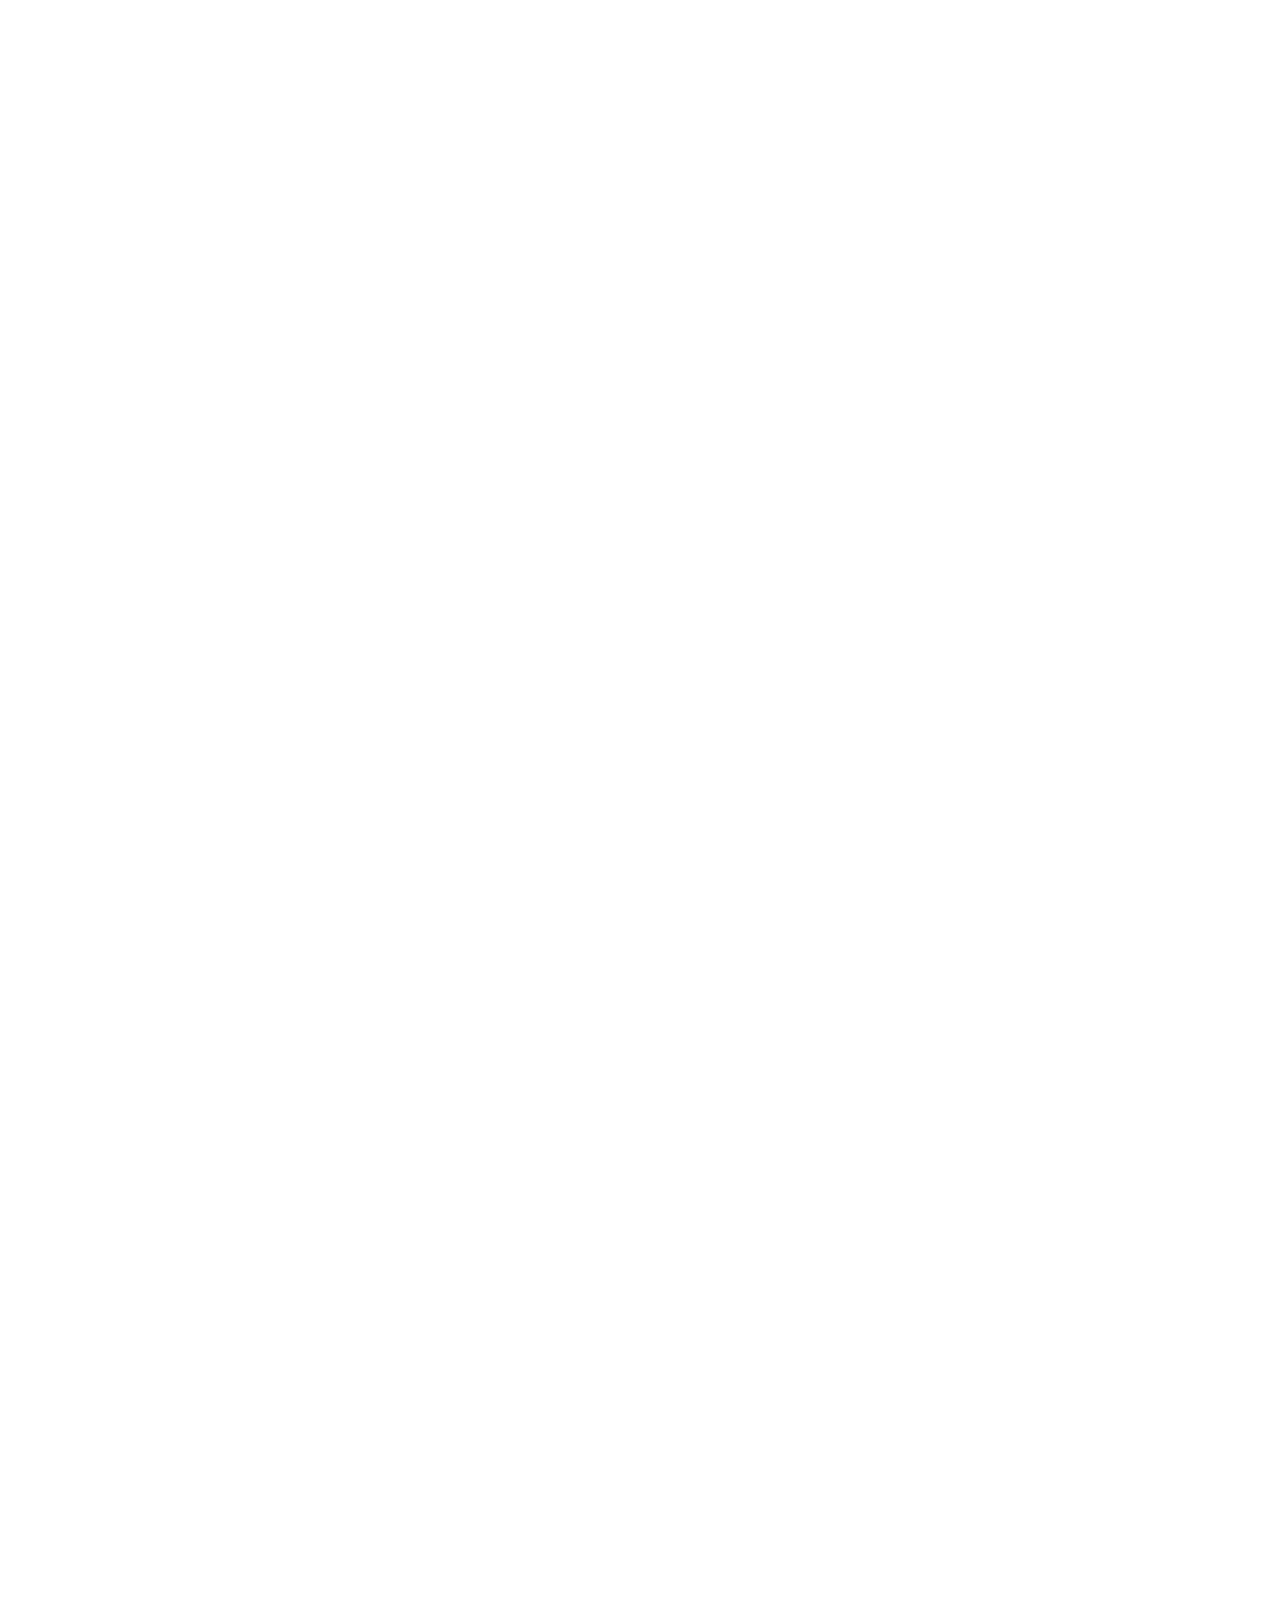
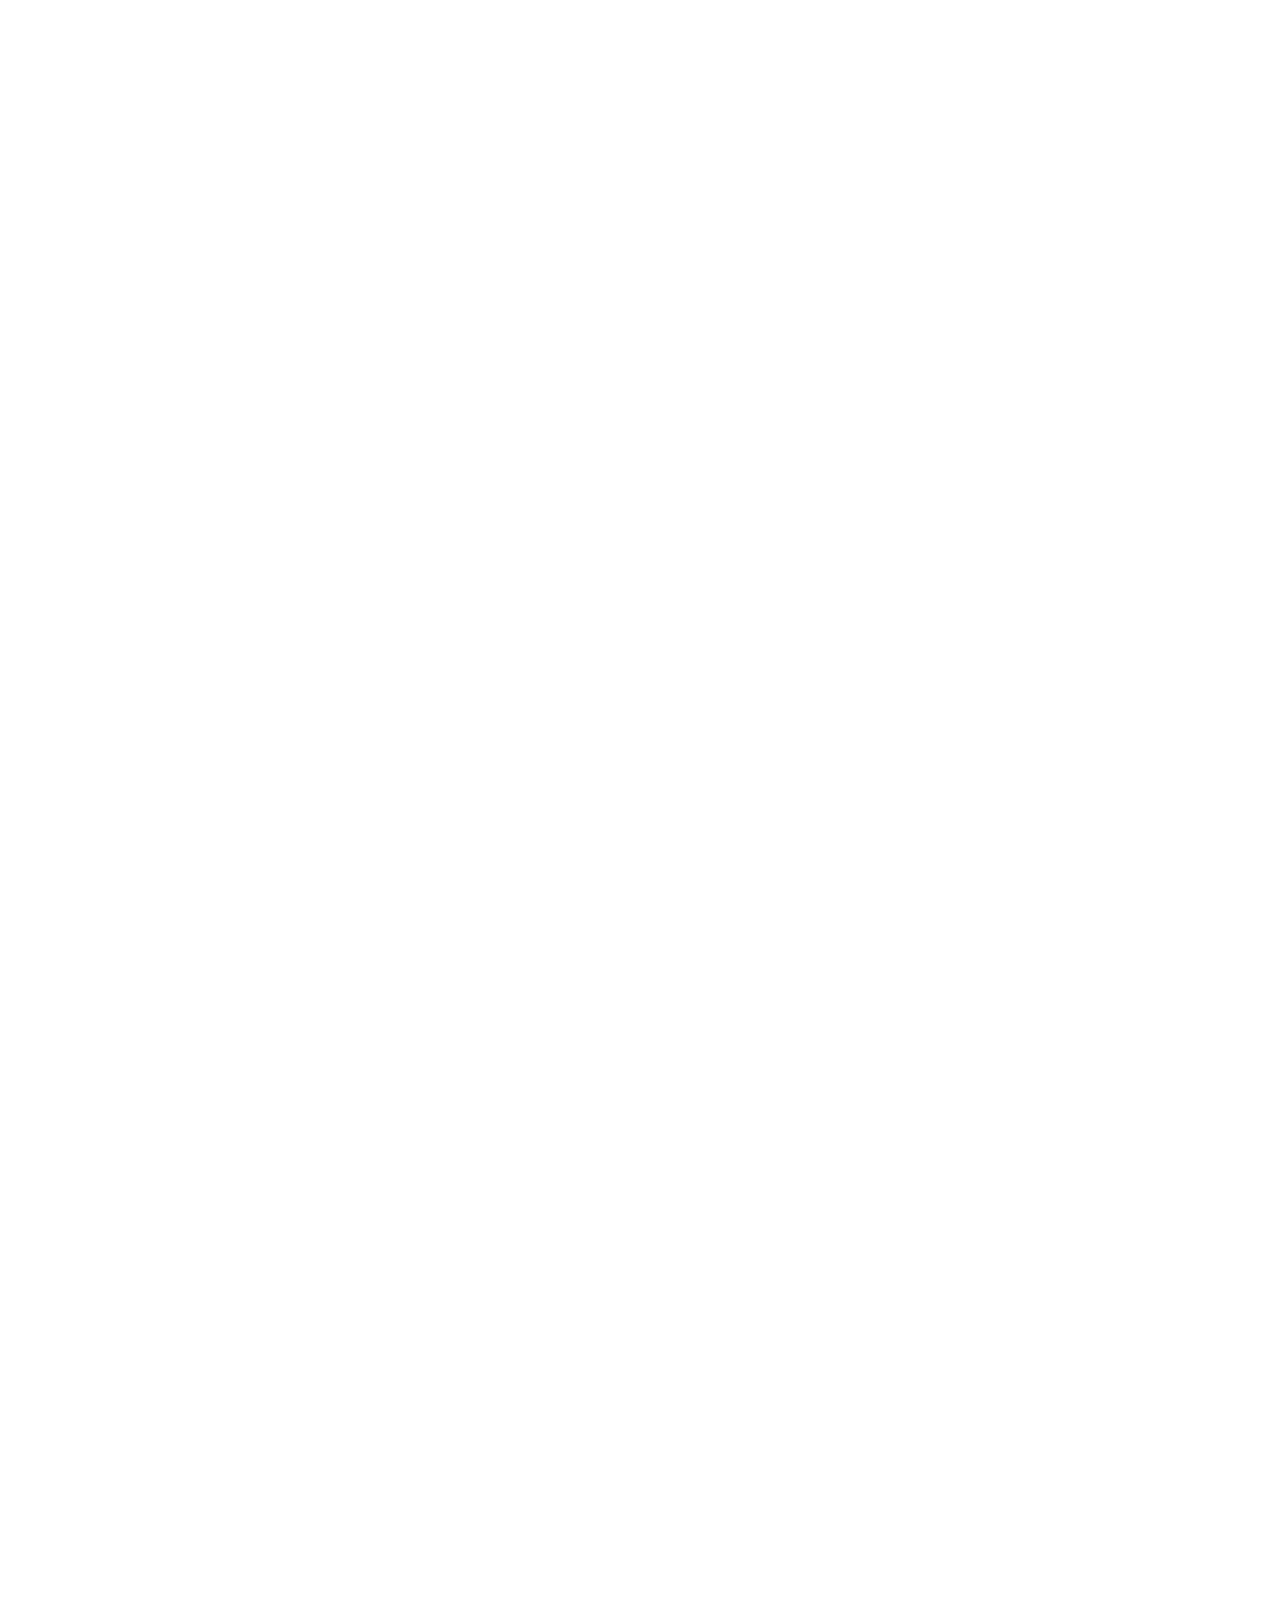
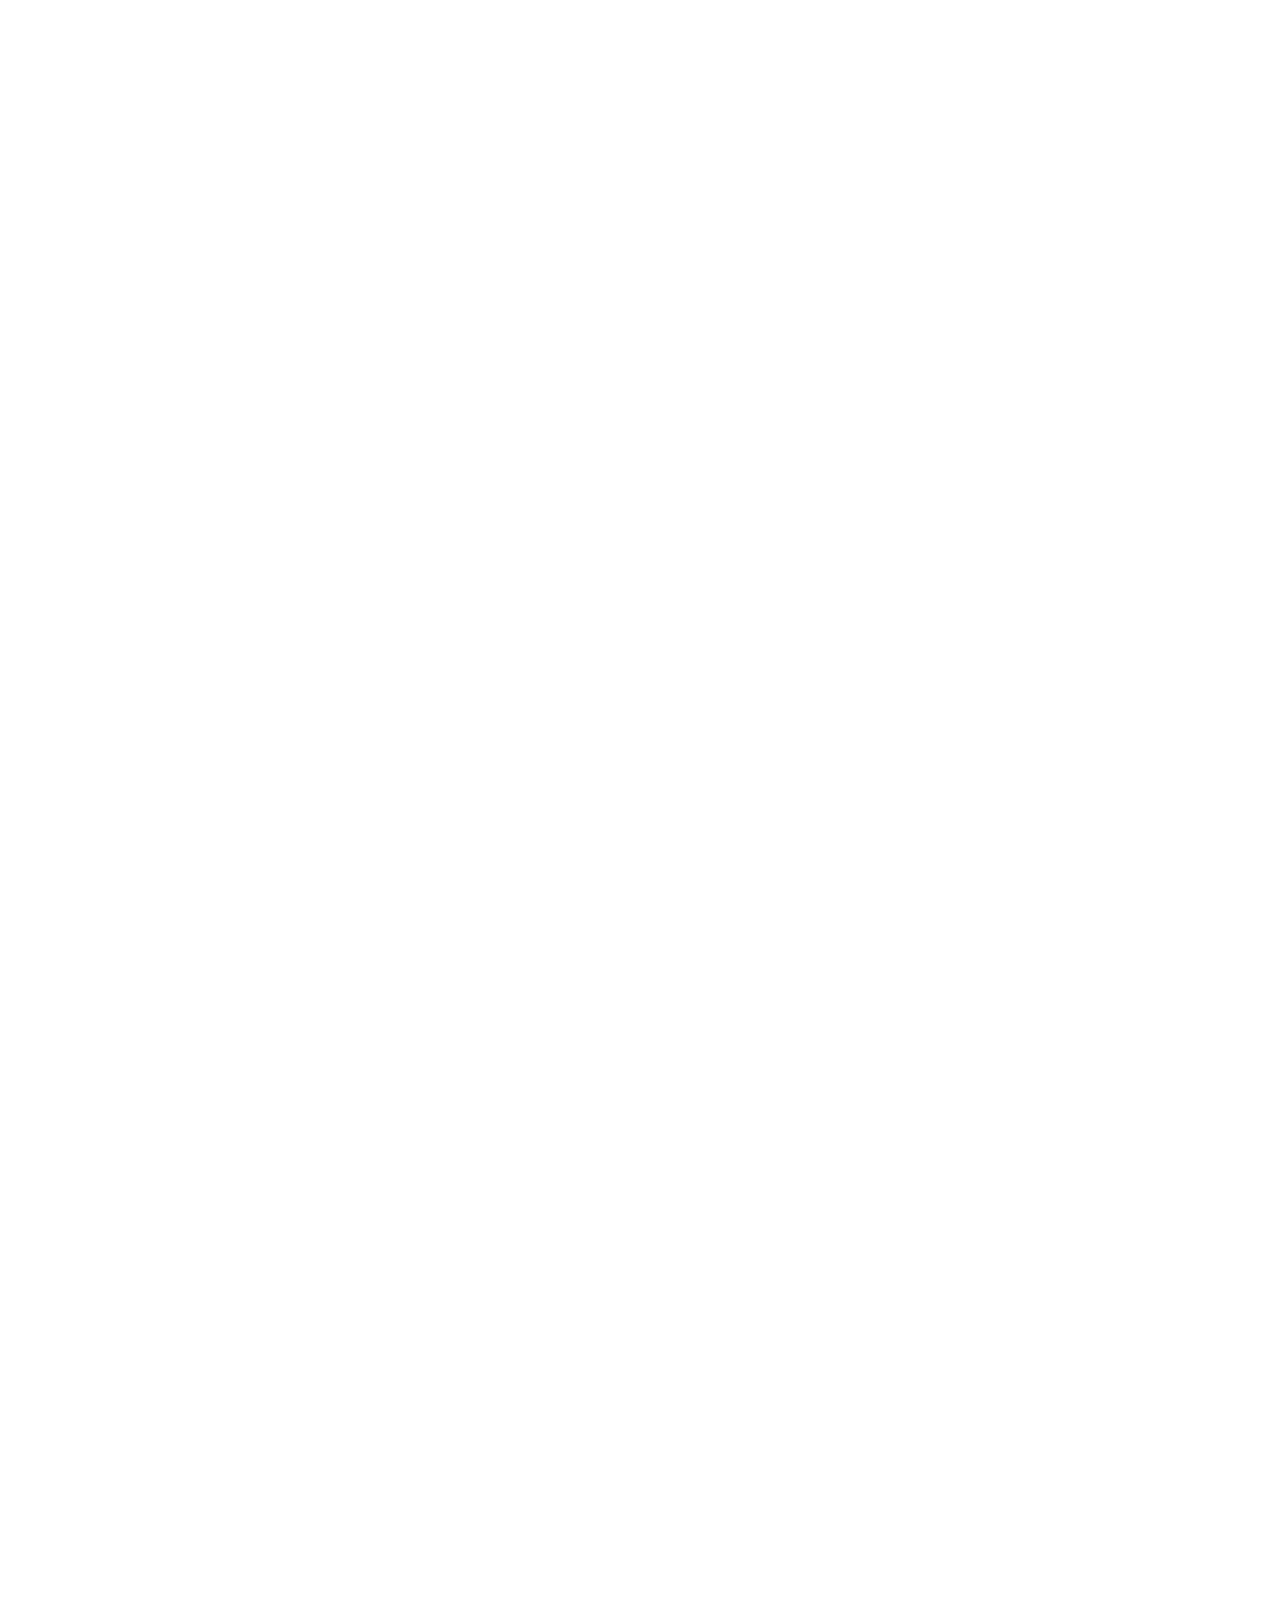
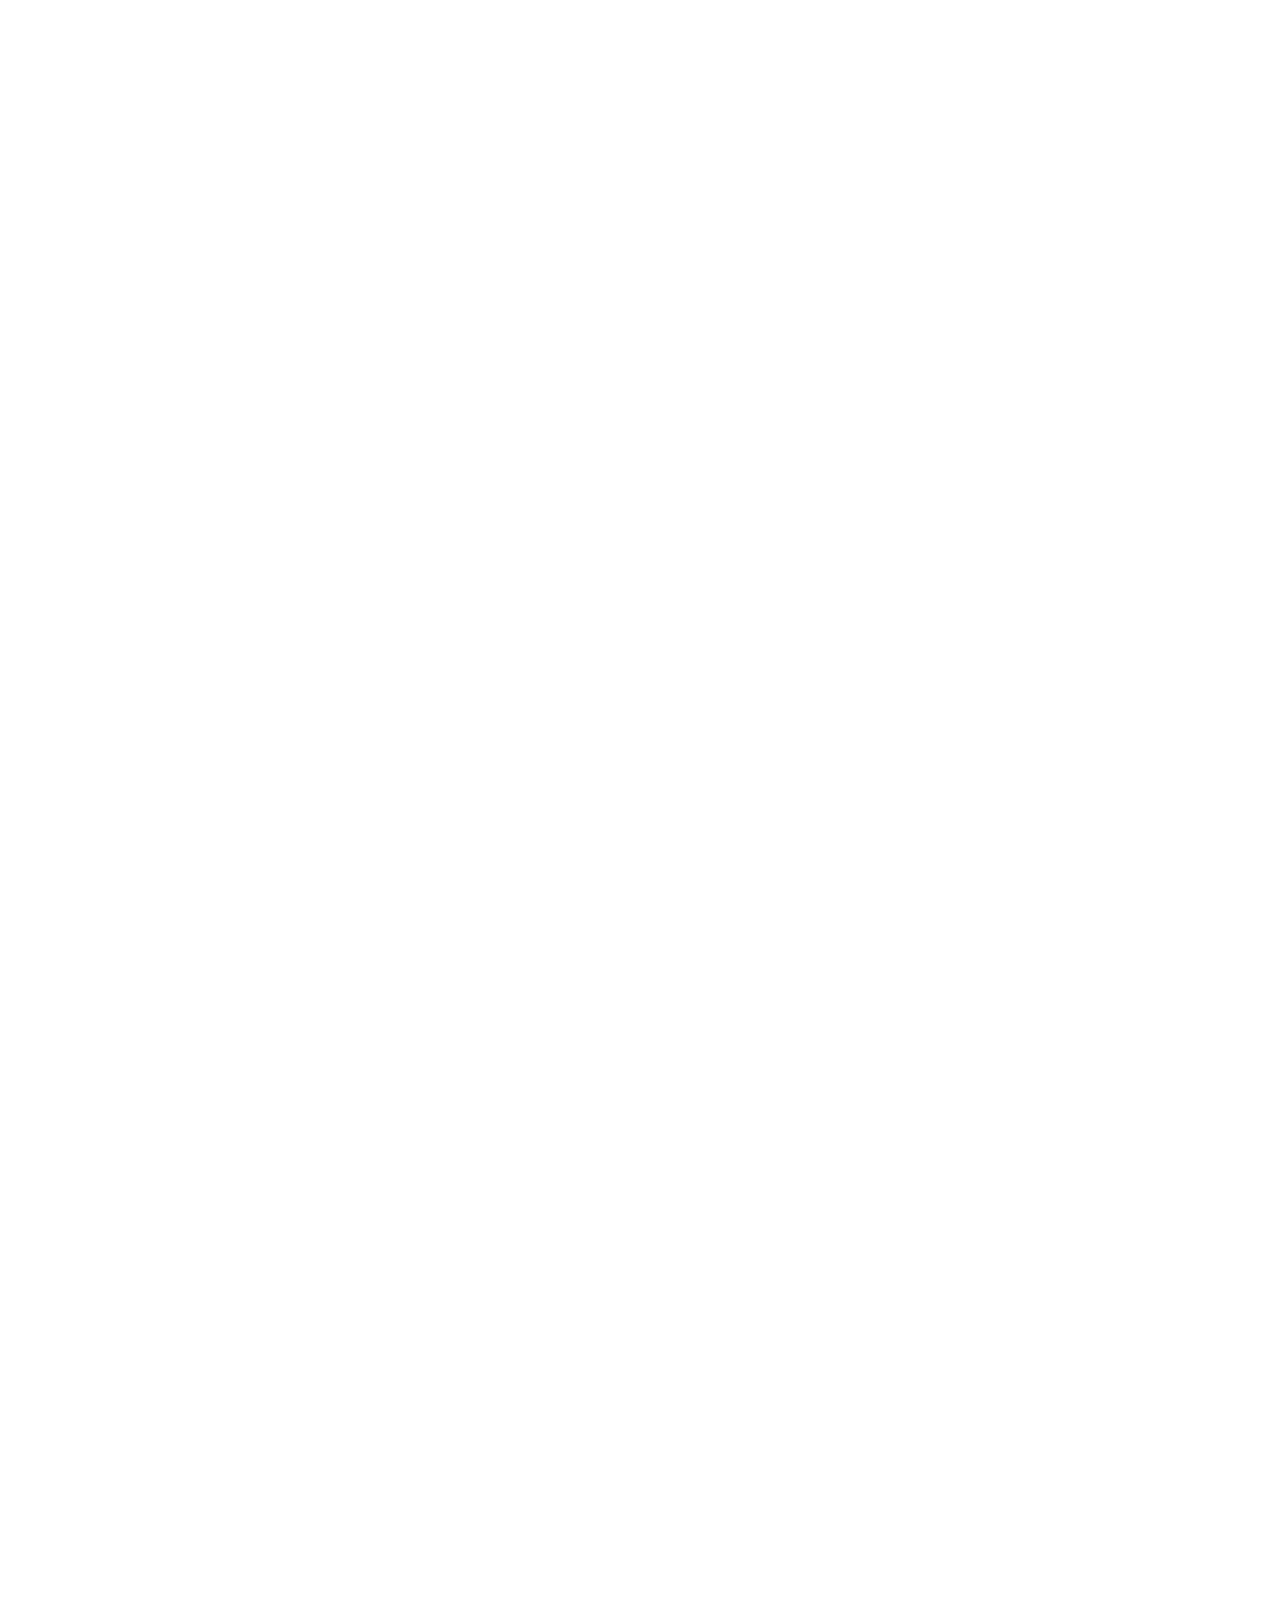
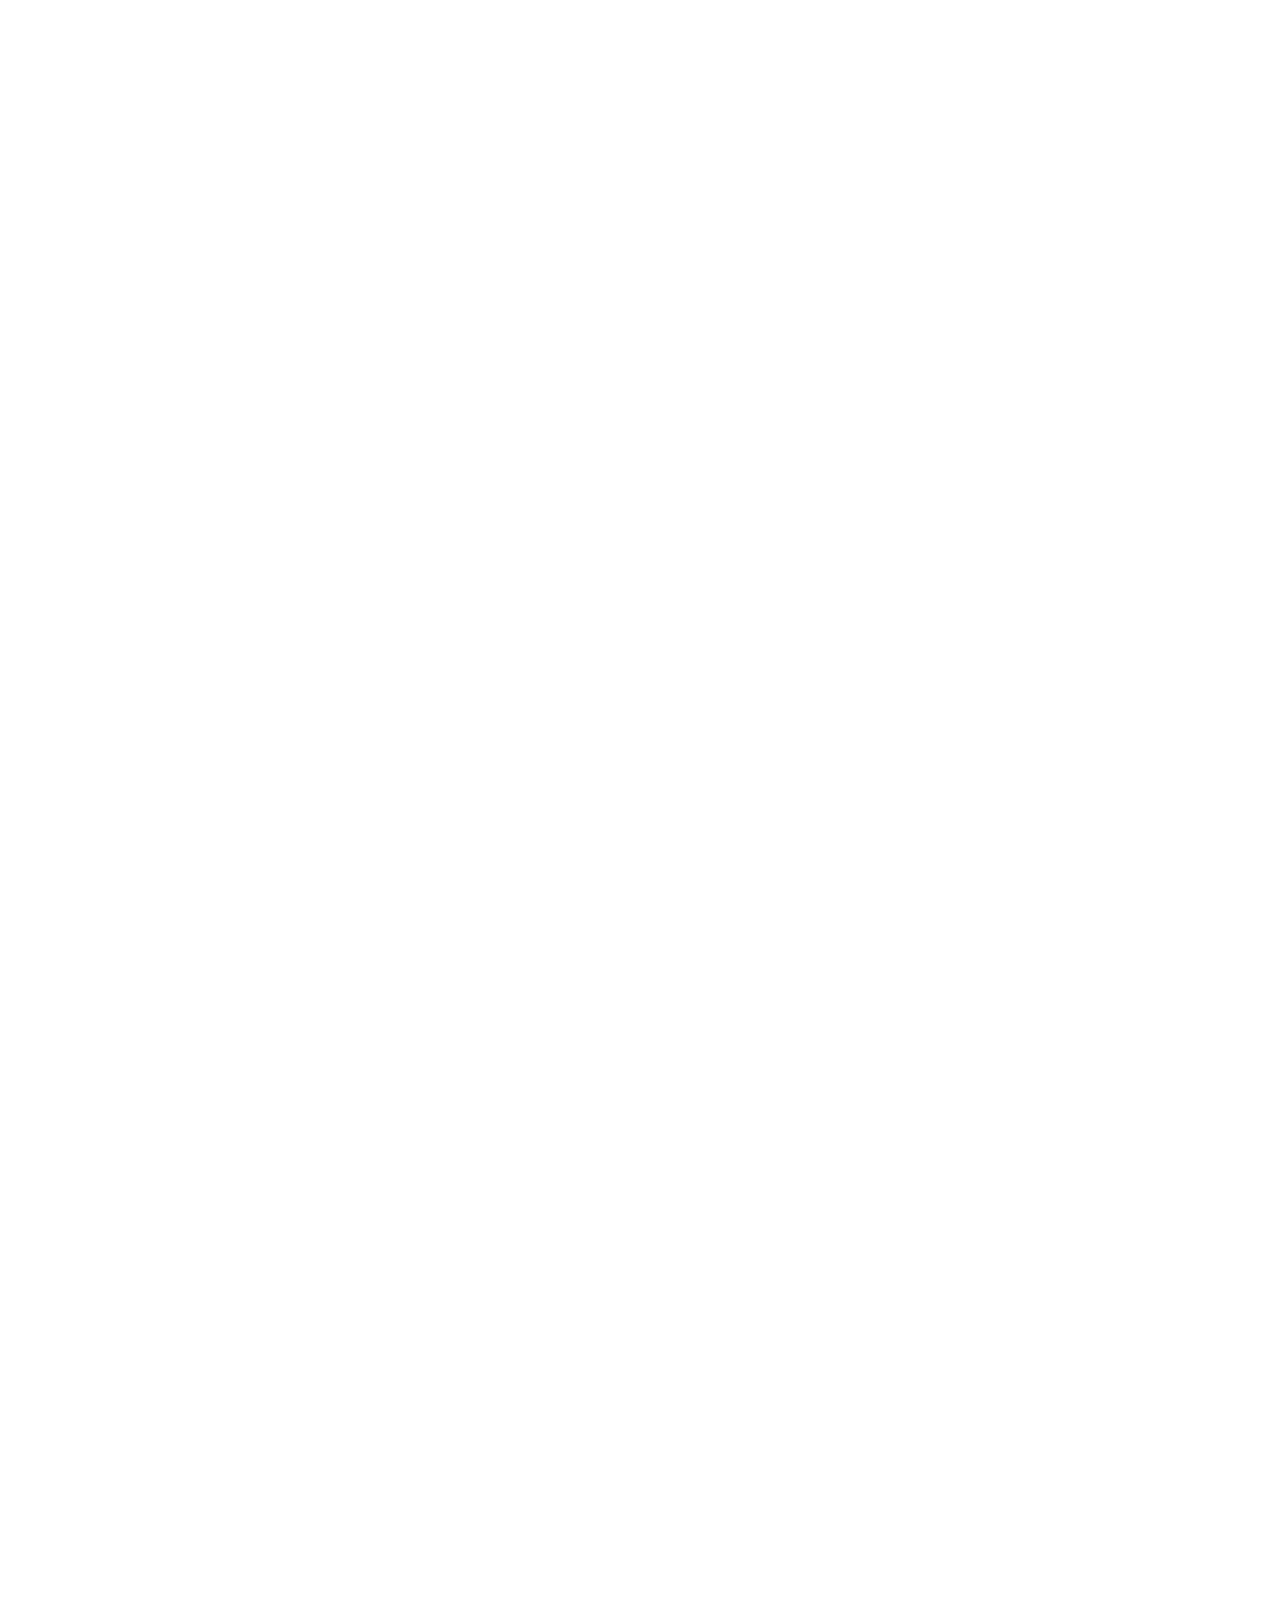
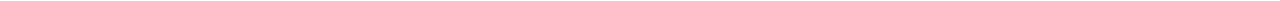
==== index.html @ 2a020627 "Add files via upload" ====
<!DOCTYPE html>
<html lang="en">
    <head>
        
        <!-- Strat Meta Tags -->
        <meta charset="utf-8">
        <meta http-equiv="X-UA-Compatible" content="IE=edge">
        <meta name="viewport" content="width=device-width, initial-scale=1">
        <!-- End Meta Tags -->
        <!-- Start Title -->
        <title>Blooming Air - Air Condition Template</title>
        <!-- End title -->


        <link rel="stylesheet" type="text/css" href="css/bootstrap.css">
        <link rel="stylesheet" type="text/css" href="css/all.css">
        <link rel="stylesheet" type="text/css" href="css/fontawesome.css">
        <link rel="stylesheet" type="text/css" href="css/owl.carousel.min.css">
        <link rel="stylesheet" type="text/css" href="css/owl.theme.default.css">
        <link rel="stylesheet" type="text/css" href="css/magnific-popup.css">
        <link rel="stylesheet" type="text/css" href="css/fonts.css">
        <link rel="stylesheet" type="text/css" href="css/nav.css">
        <link rel="stylesheet" type="text/css" href="css/style.css">
        <link rel="stylesheet" type="text/css" href="css/responsive.css">
    </head>
    <body>
          <!-- strat Pre Loader -->
    <div class="loader_bg">
        <div class="loader"></div>
    </div>
    <!-- End Pri Loader -->
        <div class="site-wrapper">
            <!-- Strat Desktop screen Header -->
            <header id="special-header">
                <div class="logo_part">
                    <div class="container set-tr">
                        <div class="logo_inner justify-content-between d-flex">
                            <div class="left" id="show-img">
                                <a href="#"><img src="images/logo.png" alt=""></a>
                            </div>
                            <div class="right">
                                <div class="media">
                                    <div class="d-flex">
                                        <a href="get-appointment.html"><img src="images/calender.png" alt=""></a>
                                    </div>
                                    <div class="media-body">
                                        <a href="get-appointment.html">
                                            <h3>Schedule an <br>appointment</h3>
                                        </a>
                                    </div>
                                </div>
                                <div class="media">
                                    <div class="d-flex">
                                        <img src="images/phone.png" alt="">
                                    </div>
                                    <div class="media-body">
                                        <h4>Emergency 24 /7</h4>
                                        <a href="tel:18004567890">
                                            <h5>1800 456 7890</h5>
                                        </a>
                                    </div>
                                </div>
                            </div>
                        </div>
                    </div>
                </div>
            </header>
            <!-- End Desktop Screen Header -->
            <!-- Strat Desktop Navigation Bar -->
            <div id="logo" class="logo">
                <div id="navbar2">
                    <div id="finder" class="container navcon navi2">
                        <nav class="navbar navbar-expand-sm navbar-dark" data-toggle="affix">
                            <div id="book" class="container flex-sm-nowrap justify-content-center">
                                <button class="navbar-toggler" type="button" data-toggle="collapse" data-target="#navbars4" aria-expanded="false" aria-label="Toggle navigation">
                                    <span class="navbar-toggler-icon"></span>
                                </button>
                                <div class=" navbar collapse navbar-collapse text-center navbar2 " id="navbars4">
                                    <ul class="navbar-nav nav-fill w-100 ">
                                        <li class="nav-item nav-item3">
                                            <a class="nav-link" href="#">Home</a>
                                        </li>
                                        <li>
                                            <div class="nav-divider">
                                                <img src="images/line-shap-2.png" alt="">
                                            </div>
                                        </li>
                                        <li class="nav-item nav-item3">
                                            <a class="nav-link" href="index.html#air_supply_advantages">Services</a>
                                        </li>
                                        <li>
                                            <div class="nav-divider">
                                                <img src="images/line-shap-2.png" alt="">
                                            </div>
                                        </li>
                                        <li class="nav-item nav-item3">
                                            <a class="nav-link" href="index.html#quality">About Us</a>
                                        </li>
                                        <li>
                                            <div class="nav-divider">
                                                <img src="images/line-shap-2.png" alt="">
                                            </div>
                                        </li>
                                        <li class="nav-item nav-item3">
                                            <a class="nav-link" href="index.html#our-team">Our Team</a>
                                        </li>
                                        <li>
                                            <div class="nav-divider">
                                                <img src="images/line-shap-2.png" alt="">
                                            </div>
                                        </li>
                                        <li class="nav-item nav-item3">
                                            <a class="nav-link" href="index.html#blog_share_area">Blogs</a>
                                        </li>
                                        <li>
                                            <div class="nav-divider">
                                                <img src="images/line-shap-2.png" alt="">
                                            </div>
                                        </li>
                                        <li class="nav-item nav-item3">
                                            <a class="nav-link" href="contact-us.html">Contact Us</a>
                                        </li>
                                        <li class="nav-item trapezoid1">
                                            <a class="nav-link" href="index.html#request">Service Request</a>
                                        </li>
                                        <li class="nav-item trapezoid2">
                                            <a class="nav-link" href="index.html#request">Service Request</a>
                                        </li>
                                    </ul>
                                </div>
                            </div>
                        </nav>
                    </div>
                </div>
            </div>
            <!-- End Desktop Navigation Bar -->
            <!-- Strat Mobile Screen header -->
            <header id="special-header2">
                <div class="container">
                    <div class="row">
                        <div class="col-12">
                            <div class="appoint-sec d-flex justify-content-center">
                                <div class="appoint-sec-img">
                                    <img src="images/calender.png" alt="">
                                </div>
                                <div class="appoint-sec-txt">
                                    <p class="schdule-txt">SCHEDULE AN<br>APPOINTMENT</p>
                                </div>
                            </div>
                        </div>
                        <div class="col-12">
                            <div class="appoint-sec d-flex justify-content-center">
                                <div class="appoint-sec-img">
                                    <img src="images/phone.png" alt="">
                                </div>
                                <div class="appoint-sec-txt">
                                    <p>Emergency 24/7<br><b class="schdule-txt">1800 456 7890</b></p>
                                </div>
                            </div>
                        </div>
                    </div>
                </div>
            </header>
            <!-- End Mobile Screen header -->
            <!-- Strat Mobile Screen Navigation Bar -->
            <div id="navbar3">
                <nav class="navbar navbar-expand-lg navbar-light">
                    <div class="brand mob-nav" style="width: 40%;text-align:left;">
                        <img src="images/logodark.png" alt="" class="setlogo2">
                    </div>
                    <button class="navbar-toggler mr-4 mt-1" type="button" data-toggle="collapse" data-target="#navbarTogglerDemo03" aria-controls="navbarTogglerDemo03" aria-expanded="false" aria-label="Toggle navigation">
                        <span class="navbar-toggler-icon"></span>
                    </button>
                    <div class="collapse navbar-collapse" id="navbarTogglerDemo03">
                        <ul class="navbar-nav mr-auto mt-2 mt-lg-0">
                            <li class="nav-item active nav-item2">
                                <a class="nav-link" href="#">Home <span class="sr-only">(current)</span></a>
                            </li>
                            <li class="nav-item nav-item2">
                                <a class="nav-link" href="index.html#air_supply_advantages">Services</a>
                            </li>
                            <li class="nav-item nav-item2">
                                <a class="nav-link" href="index.html#quality">About Us</a>
                            </li>
                            <li class="nav-item nav-item2">
                                <a class="nav-link" href="index.html#our-team">Out Team</a>
                            </li>
                            <li class="nav-item nav-item2">
                                <a class="nav-link" href="index.html#blog_share_area">Blogs</a>
                            </li>
                            <li class="nav-item nav-item2">
                                <a class="nav-link" href="contact.html">Contact Us</a>
                            </li>
                            <li class="nav-item nav-item2">
                                <a class="nav-link btn btn-danger btn-margin" href="index.html#request" style="border:none; padding: 10px;">Services Request</a>
                            </li>
                        </ul>
                    </div>
                </nav>
            </div>
            <!-- End Mobile Screen Navigation Bar -->
            <!-- Main Site Banner -->
            <div id="owl-demo" class="owl-carousel owl-theme owl-setting">
                <div class="item"><img src="images/slider-3.jpg" alt="">
                    <div class="txt-overlay">
                        <h2>Get <span class="main-banner-span">Service</span></h2>
                        <p>
                            <b>
                                24/7 AVAILABLE FOR EMERGENCIES<br>
                                Call us anytime<br>
                                +123 456 789
                            </b>
                        </p>
                    </div>
                </div>
                <div class="item"><img src="images/slider-1.jpg" alt="">
                    <div class="txt-overlay">
                        <p>
                            <b>
                                We Shall Save Your Time & Money<br>
                                Choose Best In City<br>
                            </b>
                        </p>
                        <h2>Call <span class="main-banner-span">Us</span></h2>
                    </div>
                </div>
            </div>
            <!-- End Main Site Banner -->
            <!--############################################################# 
            ####################### Experties SECTION #######################
            ############################################################# -->
            <section id="experties">
                <div class="container">
                    <div class="row">
                        <div class="col-12">
                            <div class="experties-header text-center">
                                <h2>Our Experties</h2>
                            </div>
                        </div>
                        <div class="col-lg-3 col-md-6 col-sm-12">
                            <div class="expert-box text-center">
                                <p class="expert-box-icon"><i class="far fa-lightbulb"></i></p>
                                <h4 class="bold">Smart Electricity</h4>
                                <p class="expert-box-p">There are many variations passages of lorem ipsum available but the majority have suffered alteration.</p>
                            </div>
                        </div>
                        <div class="col-lg-3 col-md-6 col-sm-12">
                            <div class="expert-box text-center">
                                <p class="expert-box-icon"><i class="fas fa-broadcast-tower"></i></p>
                                <h4 class="bold">Installation</h4>
                                <p class="expert-box-p">There are many variations passages of lorem ipsum available but the majority have suffered alteration.</p>
                            </div>
                        </div>
                        <div class="col-lg-3 col-md-6 col-sm-12">
                            <div class="expert-box text-center">
                                <p class="expert-box-icon"><i class="fas fa-cogs"></i></p>
                                <h4 class="bold">Maintainence</h4>
                                <p class="expert-box-p">There are many variations passages of lorem ipsum available but the majority have suffered alteration.</p>
                            </div>
                        </div>
                        <div class="col-lg-3 col-md-6 col-sm-12">
                            <div class="expert-box text-center">
                                <p class="expert-box-icon"><i class="far fa-life-ring"></i></p>
                                <h4 class="bold">Support</h4>
                                <p class="expert-box-p">There are many variations passages of lorem ipsum available but the majority have suffered alteration.</p>
                            </div>
                        </div>
                    </div>
                </div>
            </section>
            <!--#############################################################
            ####################### Quality SECTION #########################
            ############################################################# -->
            <section id="quality" class="bg-light">
                <div class="container">
                    <div class="row">
                        <div class="col-lg-6">
                            <div class="quality-img-col">
                                <div class="row">
                                    <div class="col-6">
                                        <div class="quality-img-box">
                                            <img src="images/12-img1.jpg" alt="">
                                        </div>
                                    </div>
                                    <div class="col-6">
                                        <div class="quality-img-box">
                                            <img src="images/12-img2.jpg" alt="">
                                        </div>
                                        <div class="quality-img-box mt-4">
                                            <img src="images/12-img3.jpg" alt="">
                                        </div>
                                    </div>
                                </div>
                            </div>
                        </div>
                        <div class="col-lg-6 col-sm-12">
                            <div class="quality-txt mt-5">
                                <b class="text-muted">Your home comfert experts</b>
                                <h2 class="quality-header"><b>Quality Heating & Cooling Services</b></h2>
                                <p>There are many variations passages of lorem ipsum available but the majority have suffered alteration. There are many variations passages of lorem ipsum available but the majority have suffered alteration. There are many variations passages of lorem ipsum available. </p>
                                <p>There are many variations passages of lorem ipsum available but the majority have suffered alteration.There are many variations passages of lorem ipsum available.</p>
                                <a href="#" class="quality-btn">Read More</a>
                            </div>
                        </div>
                    </div>
                </div>
            </section>
            <!--#############################################################
            ####################### FACTS SECTION ###########################
            ############################################################# -->
            <section class="facts"> 
                <div class="container">
                    <div id="counter">
                        <div class="row">
                            <div class="col-lg-4 col-md-4 col-sm-6 col-xs-12">
                                <div class="facts_inner">
                                    <div class="facts_num">
                                        <h6 class="counter-value" data-count="2387">2387</h6>
                                        <div class="line_bro"></div>
                                    </div>
                                    <div class="text_inner">
                                        <h2>CUSTOMERS</h2>
                                        <p> 100% Satisfied With Our Work</p>
                                    </div>
                                </div>
                            </div>
                            <div class="col-lg-4 col-md-4 col-sm-6 col-xs-12">
                                <div class="facts_inner">
                                    <div class="facts_num">
                                        <h6 class="counter-value" data-count="124">124</h6>
                                        <div class="line_bro"></div>
                                    </div>
                                    <div class="text_inner">
                                        <h2>PROFESSIONAL</h2>
                                        <p> Engineers Working In Our Company</p>
                                    </div>
                                </div>
                            </div>
                            <div class="col-lg-4 col-md-4 col-sm-6 col-xs-12">
                                <div class="facts_inner">
                                    <div class="facts_num">
                                        <h6 class="counter-value" data-count="6">6</h6>
                                        <div class="line_bro"></div>
                                    </div>
                                    <div class="text_inner">
                                        <h2>BRANCHES</h2>
                                        <p> Operating In NY &amp; It’s Sorrounding</p>
                                    </div>
                                </div>
                            </div>
                        </div>
                    </div>
                </div>
            </section>
            <!--############################################################# 
            ####################### AIR SUPPLY ADVANTAGES SECTION ###########
            ############################################################# -->
            <section id="air_supply_advantages">
                <div class="container">
                    <div class="row">
                        <div class="col-12">
                            <div class="advantages_heading">
                                  <h6 class="mb-2">High-Efficiency Systems</h6>
                                   <h2>Air Supply Advantage</h2>
                            </div>
                        </div>
                        <div class="col-lg-3 col-md-3 col-sm-12">
                            <div class="advantages_left_side">
                                <div class="media" id="advantages_left_side_first">
                                    <div class="media-left">
                                        <a href=""><h4 class="mb-2">Energy Efficiency</h4></a>
                                        <p>Our company offers the most efficient and the greenest options for home heating.</p>
                                    </div>
                                    <div class="media-right">
                                        <span class="icons ml-3"><i class="ad_icons fas fa-sun"></i></span>
                                    </div>
                                </div>
                                <div class="media" id="advantages_left_side_second">
                                    <div class="media-left">
                                        <a href=""><h4 class="mb-2">Quiet Operations</h4></a>
                                        <p>Our team uses only the best and particularly low-noise drive components</p>
                                    </div>
                                    <div class="media-right">
                                        <span class="icons ml-3"><i class="ad_icons fas fa-wind"></i></span>
                                    </div>
                                </div>
                            </div>
                        </div>
                        <div class="col-lg-6 col-md-6 col-sm-12">
                            <div class="advantages_center_side">
                                <img src="images/air-supply-advantages.png" alt="">
                            </div>
                        </div>
                        <div class="col-lg-3 col-md-3 col-sm-12">
                            <div class="advantages_right_side">
                                <div class="media" id="advantages_right_side_first">
                                    <div class="media-left">
                                        <span class="icons mr-3"><i class="ad_icons fas fa-check-circle"></i></span>
                                    </div>
                                    <div class="media-right">
                                        <a href=""><h4 class="mb-2">Wide Selection</h4></a>
                                <p>We offer a wide range of high quality water heaters and conditioning supplies</p>
                                    </div>
                                </div>
                                <div class="media" id="advantages_right_side_second">
                                    <div class="media-left">
                                        <span class="icons mr-3"><i class="ad_icons fas fa-radiation-alt"></i></span>
                                    </div>
                                    <div class="media-right">
                                        <a href=""><h4 class="mb-2">Heating and Water</h4></a>
                                        <p>Our company carries out installation, service and repair of water and gas appliances</p>
                                    </div>
                                </div>                              
                            </div>
                        </div>
                        <div class="col-12">
                            <div class="advantages_button">
                                <button class="btn btn-primary">More About Services</button>
                            </div>
                        </div>
                    </div>
                </div>
            </section>
            <!-------- <SECOND> ---------->
            <section id="mobile_air_supply_advantages">
                <div class="container">
                    <div class="row">
                        <div class="col-12 mb-5">
                            <div class="mobile_advantages_heading">
                                  <h6 class="mb-2">High-Efficiency Systems</h6>
                                   <h1>Air Supply Advantage</h1>
                            </div>
                        </div>
                        <div class="col-lg-12 col-md-12 col-sm-12">
                            <div class="mobile_advantages_picture">
                                <img src="images/air-supply-advantages.png" alt="">
                            </div>
                        </div>
                        <div class="col-lg-12 col-md-12 col-sm-12">
                            <div class="mobile_advantages">
                                <div class="media mb-4 mt-5">
                                    <div class="media-left">
                                        <span class="icons mr-3"><i class="mobile_ad_icons fas fa-sun"></i></span>
                                    </div>
                                    <div class="media-right">
                                        <a href=""><h4>Energy Efficiency</h4></a>
                                        <p>Our company offers the most efficient and the greenest options for home heating.</p>
                                    </div>
                                </div>
                                <div class="media mb-4">
                                    <div class="media-left">
                                        <span class="icons mr-3"><i class="mobile_ad_icons fas fa-wind"></i></span>
                                    </div>
                                    <div class="media-right">
                                        <a href=""><h4>Quiet Operations</h4></a>
                                        <p>Our team uses only the best and particularly low-noise drive components</p>
                                    </div>
                                </div>
                                <div class="media mb-4">
                                    <div class="media-left">
                                        <span class="icons mr-3"><i class="mobile_ad_icons fas fa-check-circle"></i></span>
                                    </div>
                                    <div class="media-right">
                                        <a href=""><h4>Wide Selection</h4></a>
                                <p>We offer a wide range of high quality water heaters and conditioning supplies</p>
                                    </div>
                                </div>
                                <div class="media mb-5">
                                    <div class="media-left">
                                        <span class="icons mr-3"><i class="mobile_ad_icons fas fa-radiation-alt"></i></span>
                                    </div>
                                    <div class="media-right">
                                        <a href=""><h4>Heating and Water</h4></a>
                                        <p>Our company carries out installation, service and repair of water and gas appliances</p>
                                    </div>
                                </div>                              
                            </div>
                            <div class="col-12">
                                <div class="mobile_advantages_button mt-5">
                                    <button class="btn btn-primary">More About Services</button>
                                </div>
                            </div>
                        </div>
                    </div>
                </div>
            </section>
            <!-- #########################################################
            ####################### Project Banner #######################
            ############################################################## -->
            <section id="project" class="bg-light">
                <div class="container">
                    <div class="row">
                        <div class="col-12">
                            <div class="project-header text-center">
                                <h2>Our Projects</h2>
                            </div>
                        </div>
                        <div class="col-lg-4 col-md-6 col-sm-12">
                            <div class="project-box">
                                <img src="images/service1.jpg" alt="">
                                <div class="project-txt">
                                    <a href="#">Air Pressure</a>
                                    <div class="project-style-line"></div>
                                </div>
                            </div>
                        </div>
                        <div class="col-lg-4 col-md-6 col-sm-12">
                            <div class="project-box" id="project-box-two">
                                <img src="images/service2.jpg" alt="">
                                <div class="project-txt">
                                    <a href="#">AC Repair</a>
                                    <div class="project-style-line"></div>
                                </div>
                            </div>
                        </div>
                        <div class="col-lg-4 col-md-6 col-sm-12">
                            <div class="project-box" id="project-box-three">
                                <img src="images/service3.jpg" alt="">
                                <div class="project-txt">
                                    <a href="#">Auto Cooling Agent</a>
                                    <div class="project-style-line"></div>
                                </div>
                            </div>
                        </div>
                        <div class="col-12">
                            <div class="blogs_button">
                                <button class="btn btn-primary"><a href="blog-page.html">Show More</a></button>
                            </div>
                        </div>
                    </div>
                </div>
            </section>
            <!--################################################################# 
            ####################### EMERGENCY CONTACT #######################
            ################################################################# -->
            <section class="emergency_contact">
                <div class="container">
                    <div class="row">
                        <div class="col-lg-12">
                            <div class="emergency_inner">
                                <h1 class="bold">We’re On <span>Call 24/7</span> to React Promptly to Your Service Needs, Don’t Hesitate to Call.</h1>
                                <div class="contact_nuber">
                                    <ul>
                                        <li><a href="Tel:http://+(91)-855-67-89-&#038;-90"> +(91)-855-67-89-&amp;-90</a></li>
                                        <li><span>[or]</span></li>
                                        <li><a href="mailto:http://info@example.com">info@example.com</a></li>
                                    </ul>
                                </div>
                            </div>
                        </div>
                    </div>
                </div>
            </section>
            <!--#############################################################
            ####################### Request Area ############################
            ############################################################# -->
            <section id="request">
                <div class="container">
                    <div class="row">
                        <div class="offset-lg-6">
                        </div>
                        <div class="col-lg-6 col-md-12 col-sm-12">
                            <div>
                                <div class="request-heading text-center">
                                    <h2><b>Request a Quote</b></h2>
                                    <p class="mt-4">We are what you need! ourprofessional team will make sure you get the hieghtest level of help.</p>
                                </div>
                                <div class="request-form text-center">
                                    <form>
                                        <div class="form-row">
                                          <div class="form-group col-md-6">
                                            <input type="text" class="form-control" id="inputFirstName" placeholder="First Name" required>
                                          </div>
                                          <div class="form-group col-md-6">
                                            <input type="text" class="form-control" id="inputLastName" placeholder="Last Name" required>
                                          </div>
                                        </div>
                                        <div class="form-row">
                                            <div class="form-group col-md-6">
                                                <input type="text" class="form-control" id="inputAdress" placeholder="Address" required>
                                            </div>
                                            <div class="form-group col-md-6">
                                              <input type="email" class="form-control" id="inputEmail" placeholder="Your Eamil" required>
                                          </div>
                                        </div>
                                        <div class="form-group">
                                            <select class="custom-select" id="inputGroupSelect04" required>
                                              <option selected>Interested in...</option>
                                              <option value="1">One</option>
                                              <option value="2">Two</option>
                                              <option value="3">Three</option>
                                            </select>
                                          </div>
                                        <button type="submit" class="quality-btn request-button-align">Sign in</button>
                                      </form>
                                </div>
                            </div>
                        </div>
                    </div>
                </div>
            </section>
             <!--#############################################################
            ######################## Our Team #############################
            ################################################################# -->
            <section id="our-team">
                <div class="container">
                    <div class="row">
                        <div class="col-12">
                            <div class="our-team-heading">
                                <h2>Our Team Members</h2>
                            </div>
                        </div>
                        <div class="col-lg-3 col-md-6 col-sm-12">
                            <div class="team-member">
                                <div class="team-member-img">
                                    <img src="images/team-1.jpg">
                                </div>
                                <div class="team-member-details">
                                    <h4>Suzin Mera</h4>
                                    <p>CEO</p>
                                </div>
                                <div class="team-icons-list">
                                    <ul>
                                        <li><a href=""><i class="team-icons fab fa-facebook-f"></i></a></li>
                                        <li><a href=""><i class="team-icons fab fa-twitter"></i></a></li>
                                        <li><a href=""><i class="team-icons fab fa-instagram"></i></a></li>
                                        <li><a href=""><i class="team-icons fab fa-pinterest"></i></a></li>
                                    </ul>
                                </div>
                            </div>
                        </div>
                        <div class="col-lg-3 col-md-6 col-sm-12">
                            <div class="team-member" id="second-team-member">
                                <div class="team-member-img">
                                    <img src="images/team-2.jpg">
                                </div>
                                <div class="team-member-details">
                                    <h4>Andy Walker</h4>
                                    <p>Director</p>
                                </div>
                                <div class="team-icons-list">
                                    <ul>
                                        <li><a href=""><i class="team-icons fab fa-facebook-f"></i></a></li>
                                        <li><a href=""><i class="team-icons fab fa-twitter"></i></a></li>
                                        <li><a href=""><i class="team-icons fab fa-instagram"></i></a></li>
                                        <li><a href=""><i class="team-icons fab fa-pinterest"></i></a></li>
                                    </ul>
                                </div>
                            </div>
                        </div>
                        <div class="col-lg-3 col-md-6 col-sm-12">
                            <div class="team-member" id="third-team-member">
                                <div class="team-member-img">
                                    <img src="images/team-3.jpg">
                                </div>
                                <div class="team-member-details">
                                    <h4>Jenifer Manies</h4>
                                    <p>Manager</p>
                                </div>
                                <div class="team-icons-list">
                                    <ul>
                                        <li><a href=""><i class="team-icons fab fa-facebook-f"></i></a></li>
                                        <li><a href=""><i class="team-icons fab fa-twitter"></i></a></li>
                                        <li><a href=""><i class="team-icons fab fa-instagram"></i></a></li>
                                        <li><a href=""><i class="team-icons fab fa-pinterest"></i></a></li>
                                    </ul>
                                </div>
                            </div>
                        </div>
                        <div class="col-lg-3 col-md-6 col-sm-12">
                            <div class="team-member" id="fourth-team-member">
                                <div class="team-member-img">
                                    <img src="images/team-4.jpg">
                                </div>
                                <div class="team-member-details">
                                    <h4>Carlo Doe</h4>
                                    <p>Seller</p>
                                </div>
                                <div class="team-icons-list">
                                    <ul>
                                        <li><a href=""><i class="team-icons fab fa-facebook-f"></i></a></li>
                                        <li><a href=""><i class="team-icons fab fa-twitter"></i></a></li>
                                        <li><a href=""><i class="team-icons fab fa-instagram"></i></a></li>
                                        <li><a href=""><i class="team-icons fab fa-pinterest"></i></a></li>
                                    </ul>
                                </div>
                            </div>
                        </div>
                    </div>
                </div>
            </section>
            <!-- #########################################################
            ####################### Testimonial SECTION ##################
            ############################################################## -->
            <section id="testim" class="testim bg-light">
                <div class="wrap1">
                    <span id="right-arrow" class="arrow right"></span>
                    <span id="left-arrow" class="arrow left"></span>
                    <ul id="testim-dots" class="dots">
                        <li class="dot active"></li>
                        <li class="dot"></li>
                        <li class="dot"></li>
                        <li class="dot"></li>
                        <li class="dot"></li>
                    </ul>
                    <div id="testim-content" class="cont">				
                        <div class="active">
                            <div class="img"><img src="https://image.ibb.co/hgy1M7/5a6f718346a28820008b4611_750_562.jpg" alt=""></div>
                            <h2>Lorem P. Ipsum</h2>
                            <p>Lorem ipsum dolor sit amet, consectetur adipiscing elit, sed do eiusmod tempor incididunt ut labore et dolore magna aliqua. Ut enim ad minim veniam, quis nostrud exercitation ullamco.</p>                    
                        </div>
                        <div>
                            <div class="img"><img src="https://image.ibb.co/cNP817/pexels_photo_220453.jpg" alt=""></div>
                            <h2>Mr. Lorem Ipsum</h2>
                            <p>Lorem ipsum dolor sit amet, consectetur adipiscing elit, sed do eiusmod tempor incididunt ut labore et dolore magna aliqua. Ut enim ad minim veniam, quis nostrud exercitation ullamco.</p>                    
                        </div>	
                        <div>
                            <div class="img"><img src="https://image.ibb.co/iN3qES/pexels_photo_324658.jpg" alt=""></div>
                            <h2>Lorem Ipsum</h2>
                            <p>Lorem ipsum dolor sit amet, consectetur adipiscing elit, sed do eiusmod tempor incididunt ut labore et dolore magna aliqua. Ut enim ad minim veniam, quis nostrud exercitation ullamco.</p>                    
                        </div>
                        <div>
                            <div class="img"><img src="https://image.ibb.co/kL6AES/Top_SA_Nicky_Oppenheimer.jpg" alt=""></div>
                            <h2>Lorem De Ipsum</h2>
                            <p>Lorem ipsum dolor sit amet, consectetur adipiscing elit, sed do eiusmod tempor incididunt ut labore et dolore magna aliqua. Ut enim ad minim veniam, quis nostrud exercitation ullamco.</p>                    
                        </div>
                        <div>
                            <div class="img"><img src="https://image.ibb.co/gUPag7/image.jpg" alt=""></div>
                            <h2>Ms. Lorem R. Ipsum</h2>
                            <p>Lorem ipsum dolor sit amet, consectetur adipiscing elit, sed do eiusmod tempor incididunt ut labore et dolore magna aliqua. Ut enim ad minim veniam, quis nostrud exercitation ullamco.</p>                    
                        </div>
                    </div>
                </div>
            </section>
              <!--#############################################################
            ######################## Start BLOG #############################
            ################################################################# -->
            <section id="blog_share_area">
                <div class="container">
                    <div class="row">
                        <div class="col-12">
                            <div class="hero-section-title text-center">
                                <h2>Our latest Blogs</h2>
                            </div>
                        </div>
                        <div class="col-lg-4 col-md-6 col-sm-12">
                            <div class="blog_share_box">
                                <div class="bl_share_img">
                                    <img src="images/b1.jpg" alt=""><span class="blog_date">September 14, 2020</span>
                                </div>
                                <div class="blog_share_details">
                                    <span class="comment_author">by <a href="#">admin</a> - <a href="#">25 Comments</a></span>
                                    <h3><a href="blog-page.html">How does a ductless heat pump work?</a></h3>
                                    <p>There are many variations passages of lorem ipsum available but the majority have suffered alteration...<br><a class="blog-hover-decoration" href="blog-detail-page.html">read more</a></p>
                                </div>
                            </div>
                        </div>
                        <div class="col-lg-4 col-md-6 col-sm-12">
                            <div class="blog_share_box" id="blog-share-box-second">
                                <div class="bl_share_img">
                                    <img src="images/b2.jpg"alt=""><span class="blog_date">July 25, 2020</span>
                                </div>
                                <div class="blog_share_details">
                                    <span class="comment_author">by <a href="#">user</a> - <a href="#">60 Comments</a></span>
                                    <h3><a href="blog-page.html">Simple hack to improve efficiency</a></h3>
                                    <p>There are many variations passages of lorem ipsum available but the majority have suffered alteration...<br><a class="blog-hover-decoration" href="blog-detail-page.html">read more</a></p>
                                </div>
                            </div>
                        </div>
                        <div class="col-lg-4 col-md-6 col-sm-12">
                            <div class="blog_share_box" id="blog-share-box-third">
                                <div class="bl_share_img">
                                    <img src="images/b3.jpg" alt=""><span class="blog_date">November 17, 2020</span>
                                </div>
                                <div class="blog_share_details">
                                    <span class="comment_author">by <a href="#">team</a> - <a href="#">47 Comments</a></span>
                                    <h3><a href="blog-page.html">Preparing your home before vacation</a></h3>
                                    <p>There are many variations passages of lorem ipsum available but the majority have suffered alteration...<br><a class="blog-hover-decoration" href="blog-detail-page.html">read more</a></p>
                                </div>
                            </div>
                        </div>
                            <div class="col-12">
                                <div class="blogs_button">
                                    <button class="btn btn-primary"><a href="blog-page.html">Show More</a></button>
                                </div>
                            </div>
                    </div>
                </div>
            </section>
            <!-- #########################################################
            ####################### Client SECTION #######################
            ############################################################## -->
            <section id="client" class="bg-light">
                <div class="container">
                    <div class="row">
                        <div class="col-12">
                            <div>
                                <div id="owl-client" class="owl-carousel owl-theme">
                                    <div class="item">
                                        <div class="client-logo">
                                            <img src="images/2.png" alt="">
                                        </div>
                                    </div>
                                    <div class="item">
                                        <div class="client-logo">
                                            <img src="images/6.png" alt="">
                                        </div>
                                    </div>
                                    <div class="item">
                                        <div class="client-logo">
                                            <img src="images/4.png" alt="">
                                        </div>
                                    </div>
                                    <div class="item">
                                        <div class="client-logo">
                                            <img src="images/2.png" alt="">
                                        </div>
                                    </div>
                                    <div class="item">
                                        <div class="client-logo">
                                            <img src="images/6.png" alt="">
                                        </div>
                                    </div>
                                </div>
                            </div>
                        </div>
                    </div>
                </div>
            </section>
            <!-- #########################################################
            ####################### FOOTER SECTION #######################
            ############################################################## -->
            <footer>
                <section class="footer p-t180" id="thelast">
                    <div class="container">
                        <div class="row">
                            <div class="col-lg-4 col-md-6 col-sm-6 col-xs-12">
                                <div id="bunch_about_us-3" class="single-footer-widget footer_widgets footer-widget widget_bunch_about_us">      		
                                    <!--Footer Column-->
                                    <div>
                                        <div class="footer-logo">
                                            <a href="cooltek.html">
                                                <img src="images/logodark.png" alt="Awesome Image">
                                            </a>
                                        </div>
                                        <div class="our-info">
                                            <h5>Experienced Care for Your Heat and Air.</h5>
                                            <p>Bloomig has been business in Newyork, US since 1965. During that time, we have taken great care to build a successful HVAC business.</p>  
                                            <div class="buttonn">
                                                <a href="contact-us.html"><span></span>Get a Free Quote</a>
                                            </div>
                                        </div>
                                    </div>
                                </div>
                            </div>
                            <div class="col-lg-4 col-md-6 col-sm-6 col-xs-12">
                                <div id="pages-2" class="single-footer-widget footer_widgets footer-widget">
                                    <h2 class="title">Useful Information</h2>		
                                    <ul>
                                        <li><a href="#">Home</a></li>
                                        <li><a href="index.html#air_supply_advantages">Services</a></li>
                                        <li><a href="index.html#quality">About Us</a></li>
                                        <li><a href="index.html#our-team">Our Team</a></li>
                                        <li><a href="index.html#blog_share_area">Blogs</a></li>
                                        <li><a href="contact-us.html">Contact Us</a></li>
                                        <li><a href="index.html#request">Service Request</a></li>
                                        <li><a href="#">FAQs</a></li>
                                        <li><a href="#">Reviews</a></li>
                                        <li><a href="#">Our Projects</a></li>
                                        <li><a href="#">Our Office</a></li>
                                        <li><a href="#">Schedule</a></li>
                                    </ul>
                                </div>
                            </div>
                            <div class="col-lg-4 col-md-6 col-sm-6 col-xs-12">
                                <div class="single-footer-widget footer_widgets footer-widget">      		
                                    <div class="footer_widgets sub">
                                        <h2 class="title">Subscribe Today</h2>        
                                        <p>Subscribe us to get updates, news &amp; tips in your inbox.</p>
                                        <form method="post" action="http://feedburner.google.com/fb/a/mailverify" accept-charset="utf-8">
                                            <input type="hidden" id="furi2" name="uri" value="">
                                            <input type="email" name="email" placeholder="Email Address...">
                                            <button class="theme-btn" type="submit"><i class="fa fa-paper-plane"></i></button>
                                        </form>
                                        <p>We do not share your email id</p>
                                    </div>
                                </div>
                            </div>  
                        </div>
                    </div>
                </section>
                <section class="footer_last">
                    <div class="container">
                        <div class="row">
                            <div class="col-lg-6 col-md-12 col-sm-12">
                                <p>© 2020 All Rights Reserved by <a href="#">Blooming</a></p>
                            </div>
                            <div class="col-lg-6 col-md-12">
                                <ul>
                                    <li>
                                        <a title="Terms &amp; Conditions" href="#"data-scroll="" data-options="easing: easeOutQuart">Terms &amp; Conditions</a>
                                    </li>
                                    <li>
                                        <a title="Privacy Policy" href="#" data-scroll="" data-options="easing: easeOutQuart">Privacy Policy</a></li>
                                    <li>
                                        <a title="Sitemap" href="#" data-scroll="" data-options="easing: easeOutQuart">Sitemap</a>
                                    </li>
                                </ul>
                            </div>
                        </div>
                    </div>
                </section>
            </footer>
        </div>
        <script src="js/jquery-3.5.1.min.js"></script>
        <script src="js/bootstrap.js"></script>
        <script src="js/owl.carousel.min.js"></script>
        <script src="js/all.js"></script>
        <script src="https://cdnjs.cloudflare.com/ajax/libs/magnific-popup.js/1.1.0/jquery.magnific-popup.js"></script>
        <script src="js/custom.js"></script>
    </body>
</html>
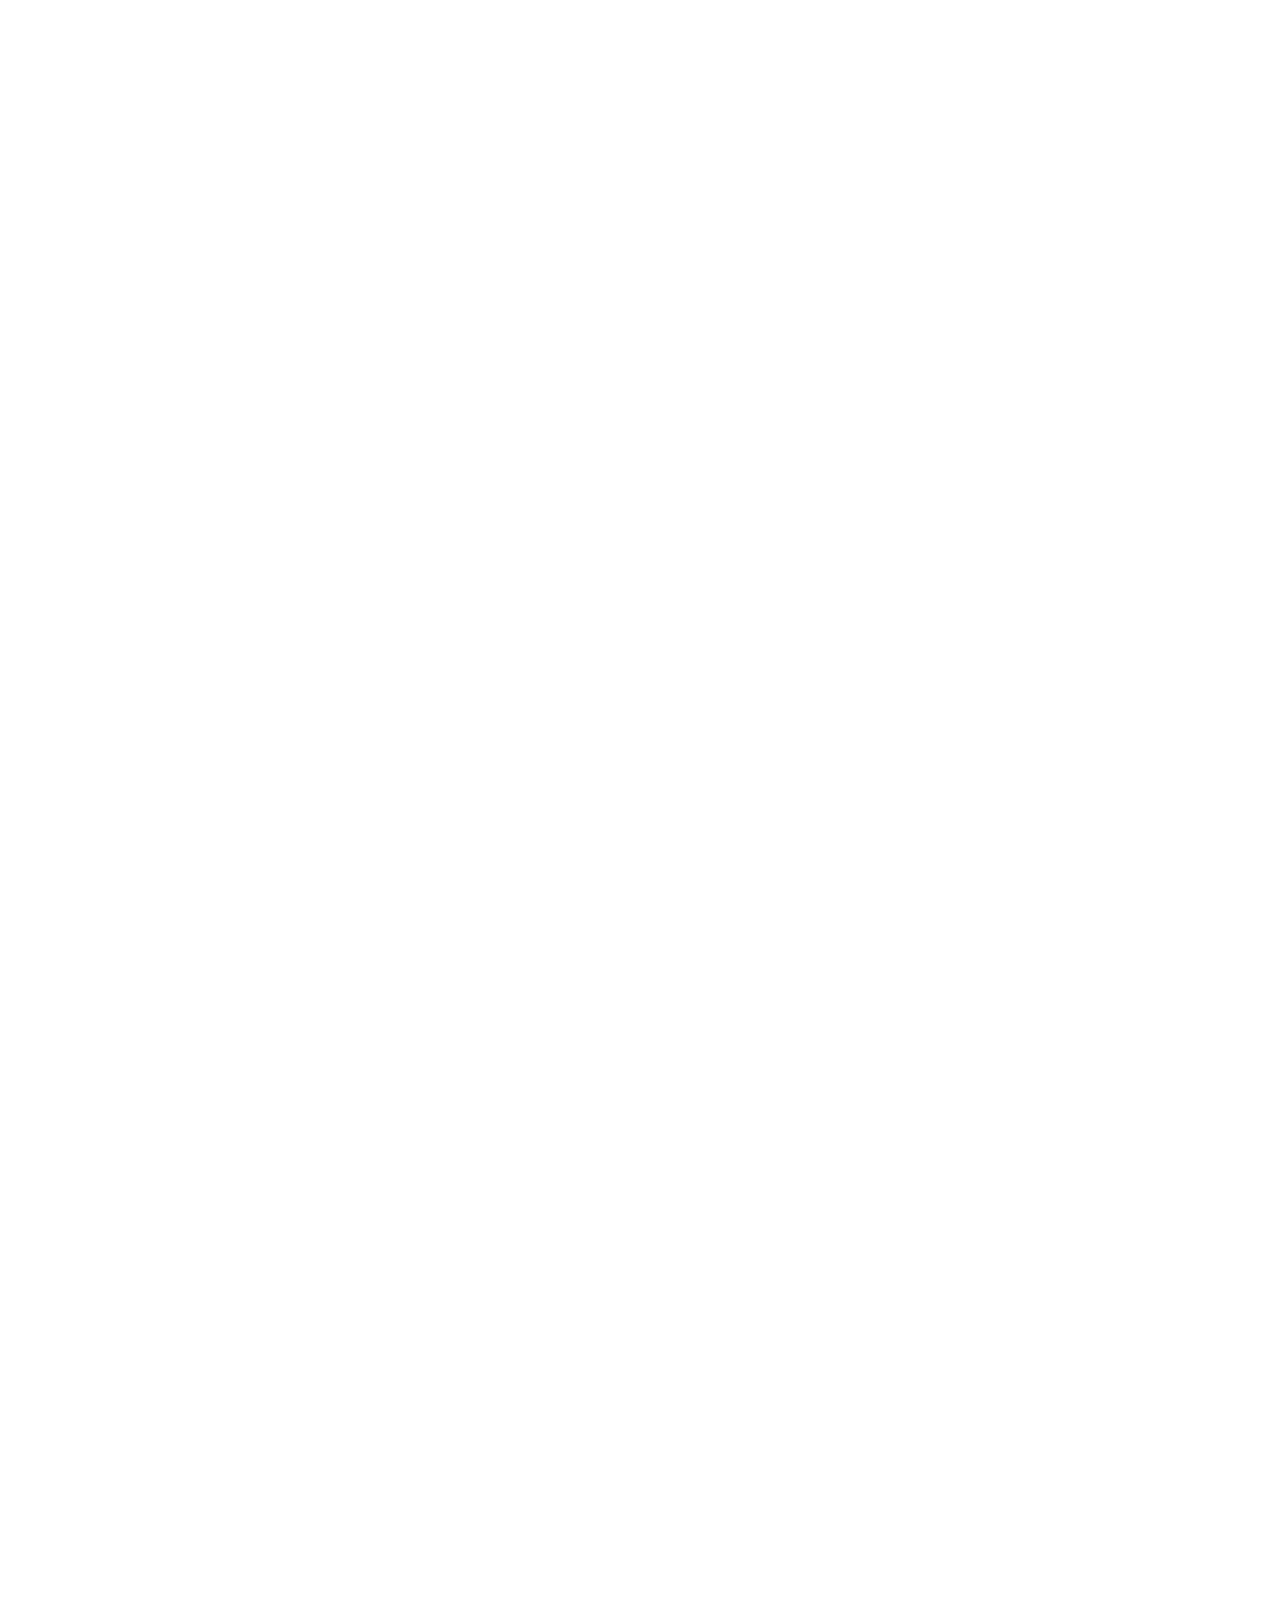
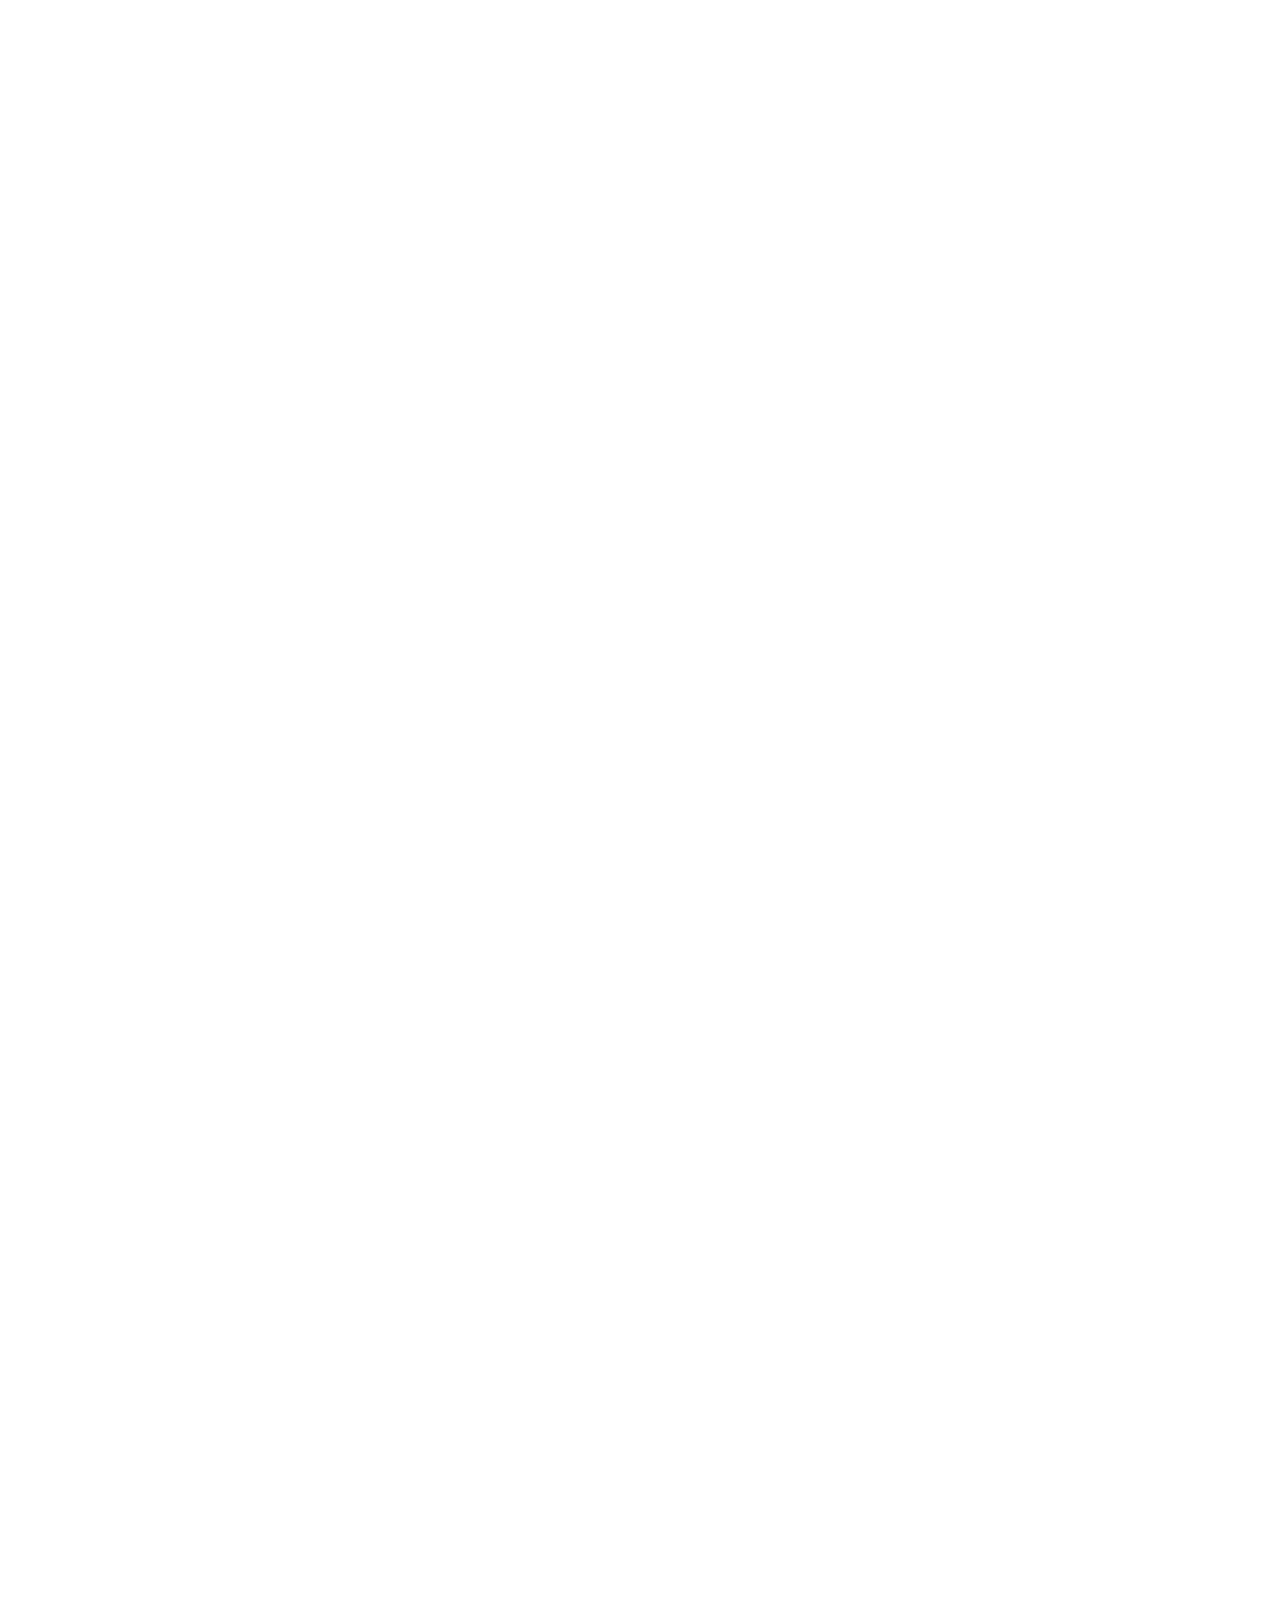
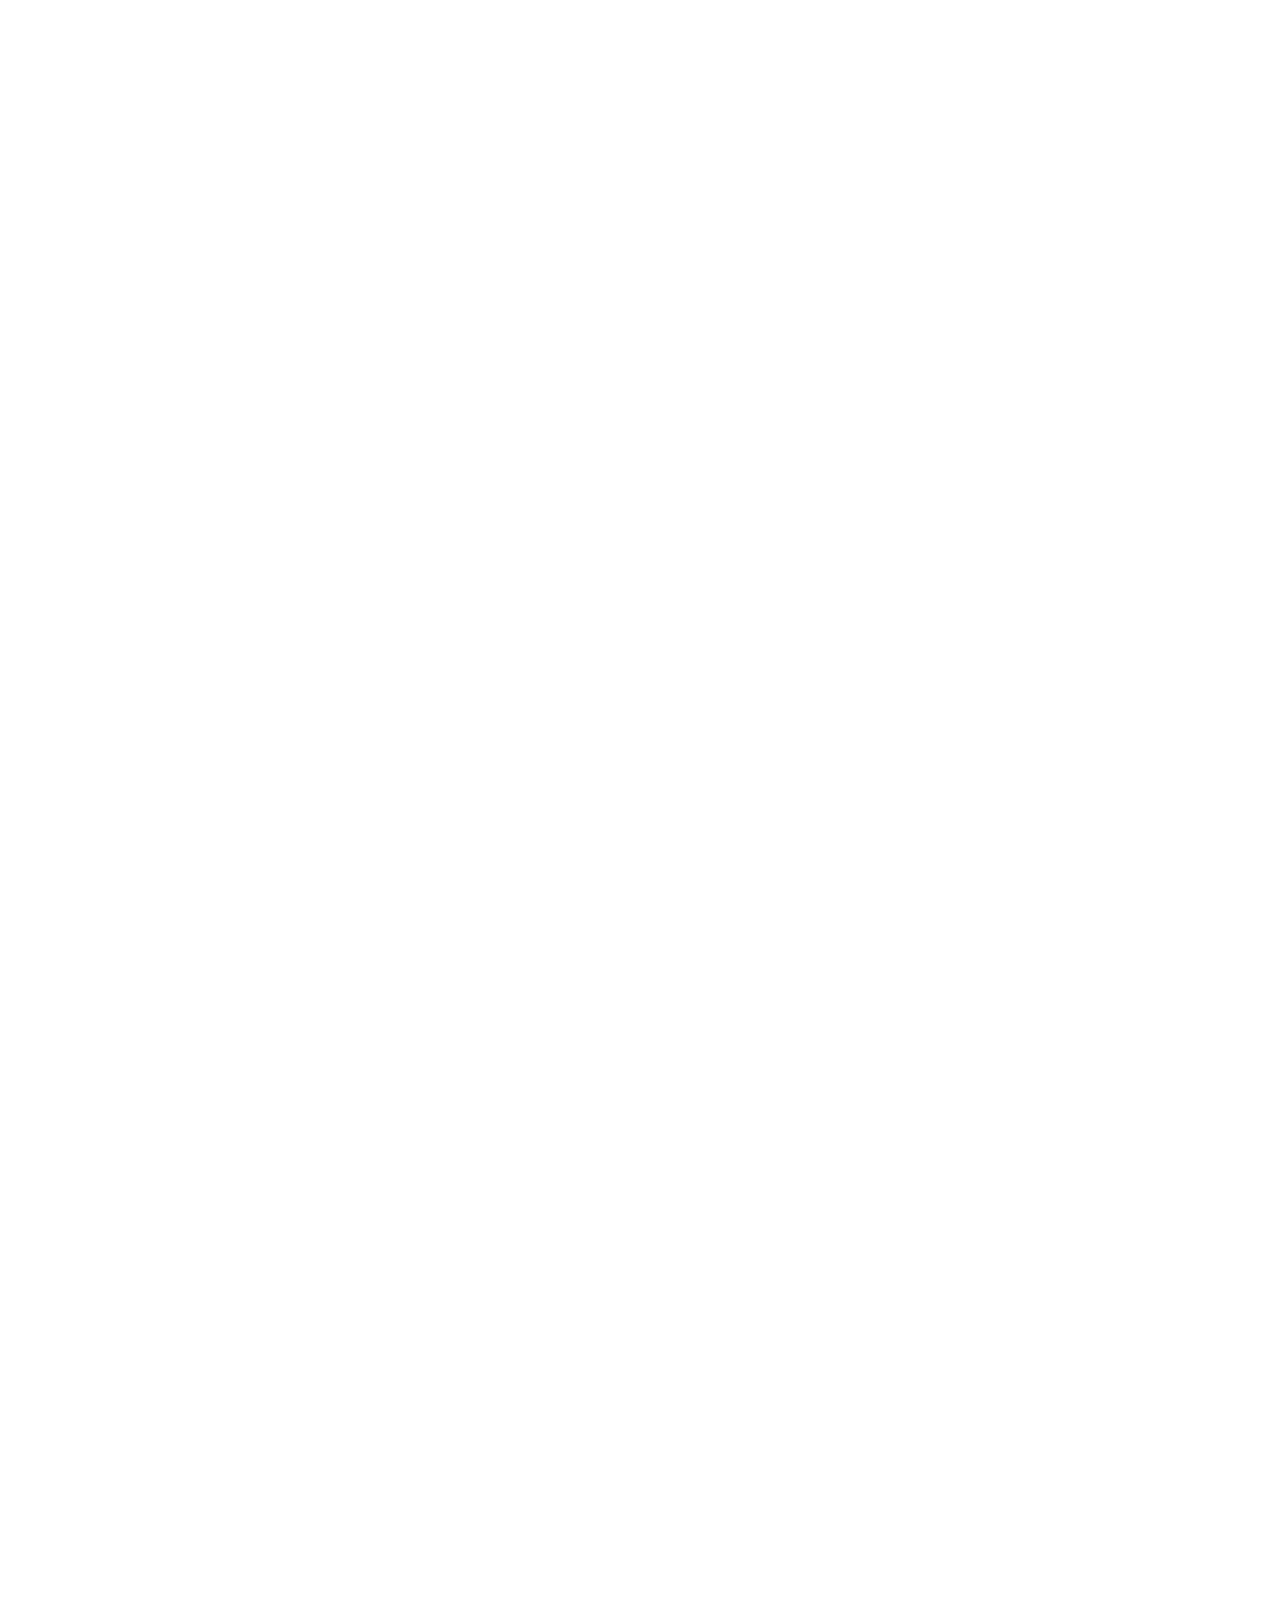
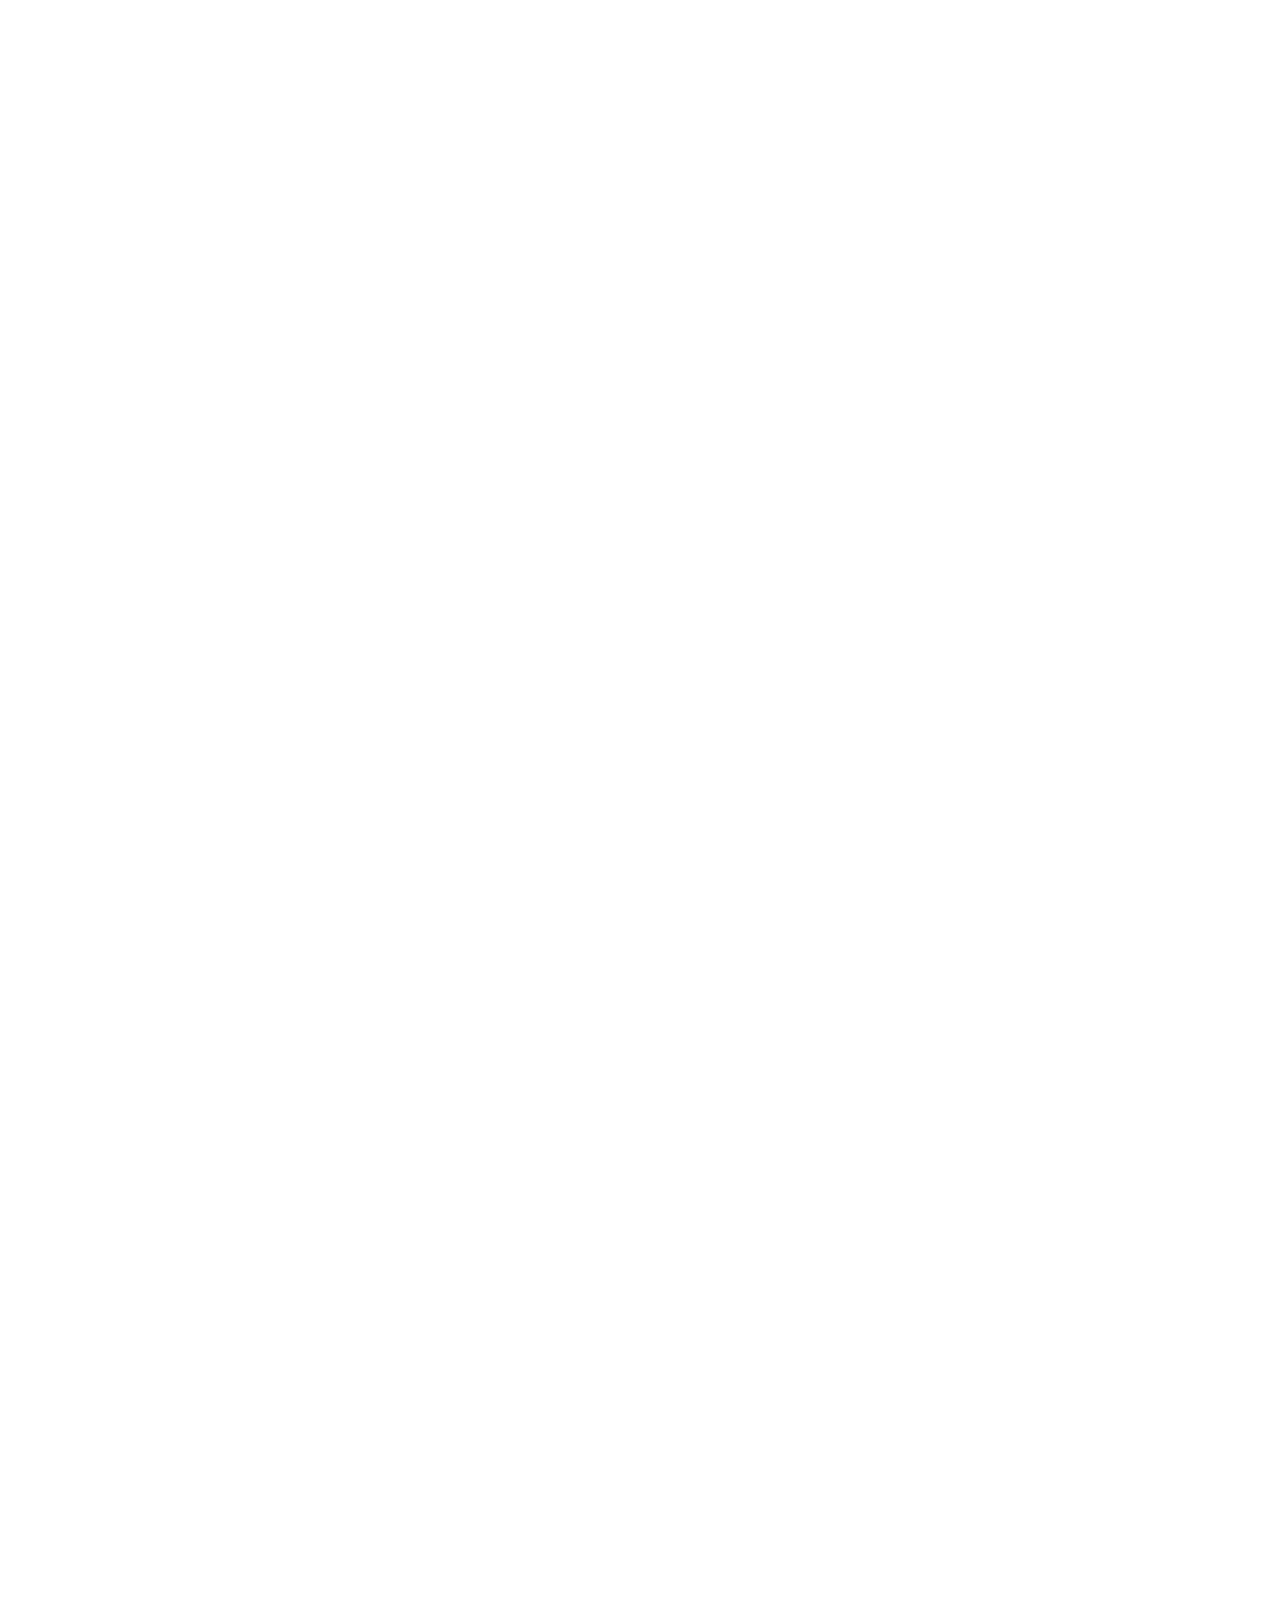
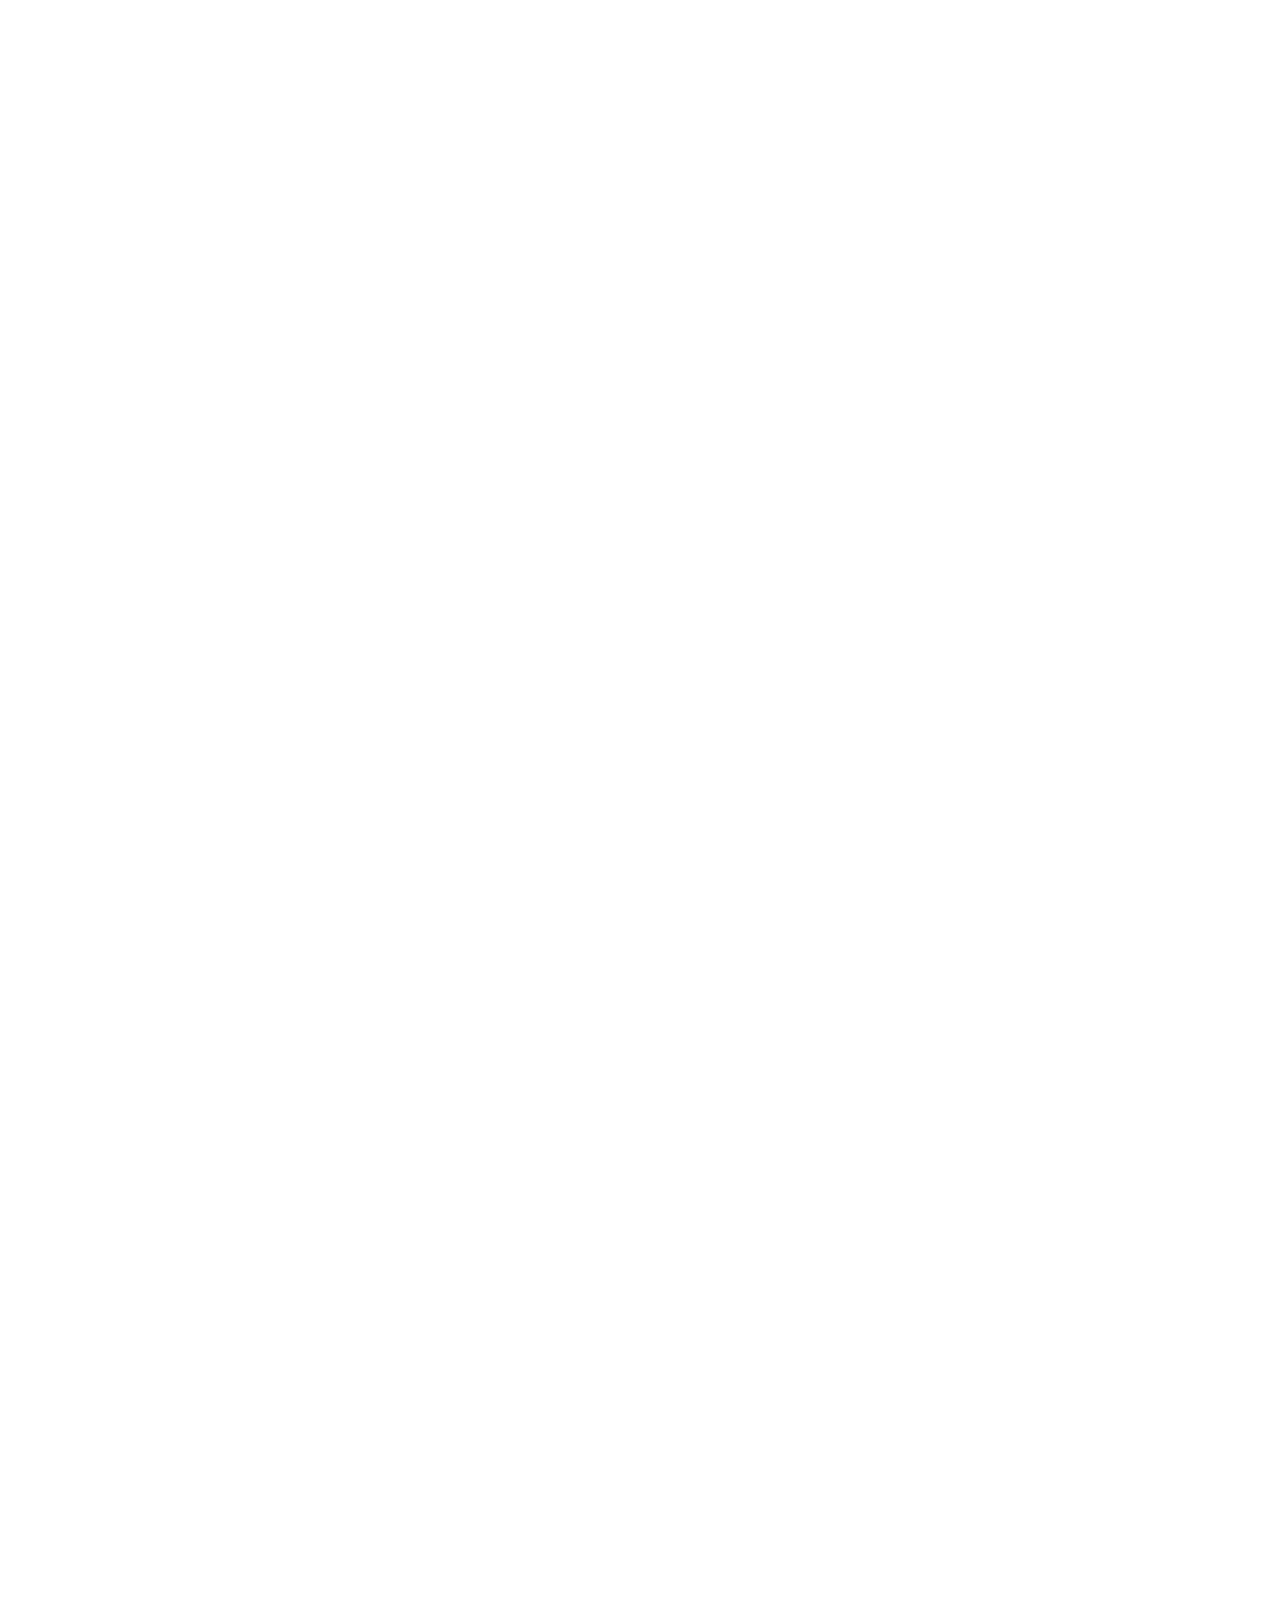
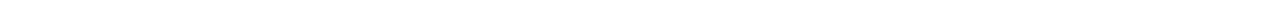
==== commit 417f5182: "Bug Fixing" ====
--- a/index.html
+++ b/index.html
@@ -11,7 +11,8 @@
         <title>Blooming Air - Air Condition Template</title>
         <!-- End title -->
 
-
+        <link rel="preconnect" href="https://fonts.gstatic.com">
+<link href="https://fonts.googleapis.com/css2?family=Do+Hyeon&display=swap" rel="stylesheet">
         <link rel="stylesheet" type="text/css" href="css/bootstrap.css">
         <link rel="stylesheet" type="text/css" href="css/all.css">
         <link rel="stylesheet" type="text/css" href="css/fontawesome.css">
@@ -35,7 +36,7 @@
                 <div class="logo_part">
                     <div class="container set-tr">
                         <div class="logo_inner justify-content-between d-flex">
-                            <div class="left" id="show-img">
+                            <div class="desktop-logo" id="show-img">
                                 <a href="#"><img src="images/logo.png" alt=""></a>
                             </div>
                             <div class="right">
@@ -524,7 +525,7 @@
                         </div>
                         <div class="col-12">
                             <div class="blogs_button">
-                                <button class="btn btn-primary"><a href="blog-page.html">Show More</a></button>
+                                <a  class="btn btn-primary" href="blog-page.html">Show More</a>
                             </div>
                         </div>
                     </div>
@@ -585,7 +586,7 @@
                                         </div>
                                         <div class="form-group">
                                             <select class="custom-select" id="inputGroupSelect04" required>
-                                              <option selected>Interested in...</option>
+                                              <option selected value="0">Interested in...</option>
                                               <option value="1">One</option>
                                               <option value="2">Two</option>
                                               <option value="3">Three</option>
@@ -613,7 +614,7 @@
                         <div class="col-lg-3 col-md-6 col-sm-12">
                             <div class="team-member">
                                 <div class="team-member-img">
-                                    <img src="images/team-1.jpg">
+                                    <img src="images/team-1.jpg" alt="">
                                 </div>
                                 <div class="team-member-details">
                                     <h4>Suzin Mera</h4>
@@ -632,7 +633,7 @@
                         <div class="col-lg-3 col-md-6 col-sm-12">
                             <div class="team-member" id="second-team-member">
                                 <div class="team-member-img">
-                                    <img src="images/team-2.jpg">
+                                    <img src="images/team-2.jpg" alt="">
                                 </div>
                                 <div class="team-member-details">
                                     <h4>Andy Walker</h4>
@@ -651,7 +652,7 @@
                         <div class="col-lg-3 col-md-6 col-sm-12">
                             <div class="team-member" id="third-team-member">
                                 <div class="team-member-img">
-                                    <img src="images/team-3.jpg">
+                                    <img src="images/team-3.jpg" alt="">
                                 </div>
                                 <div class="team-member-details">
                                     <h4>Jenifer Manies</h4>
@@ -670,7 +671,7 @@
                         <div class="col-lg-3 col-md-6 col-sm-12">
                             <div class="team-member" id="fourth-team-member">
                                 <div class="team-member-img">
-                                    <img src="images/team-4.jpg">
+                                    <img src="images/team-4.jpg" alt="">
                                 </div>
                                 <div class="team-member-details">
                                     <h4>Carlo Doe</h4>
@@ -751,19 +752,19 @@
                                 <div class="blog_share_details">
                                     <span class="comment_author">by <a href="#">admin</a> - <a href="#">25 Comments</a></span>
                                     <h3><a href="blog-page.html">How does a ductless heat pump work?</a></h3>
-                                    <p>There are many variations passages of lorem ipsum available but the majority have suffered alteration...<br><a class="blog-hover-decoration" href="blog-detail-page.html">read more</a></p>
+                                    <p>There are many variations passages of lorem ipsum available but the majority have suffered alteration...<br><a class="blog-hover-decoration" href="blog-detail-page.html">Read more</a></p>
                                 </div>
                             </div>
                         </div>
                         <div class="col-lg-4 col-md-6 col-sm-12">
                             <div class="blog_share_box" id="blog-share-box-second">
                                 <div class="bl_share_img">
-                                    <img src="images/b2.jpg"alt=""><span class="blog_date">July 25, 2020</span>
+                                    <img src="images/b2.jpg" alt=""><span class="blog_date">July 25, 2020</span>
                                 </div>
                                 <div class="blog_share_details">
                                     <span class="comment_author">by <a href="#">user</a> - <a href="#">60 Comments</a></span>
                                     <h3><a href="blog-page.html">Simple hack to improve efficiency</a></h3>
-                                    <p>There are many variations passages of lorem ipsum available but the majority have suffered alteration...<br><a class="blog-hover-decoration" href="blog-detail-page.html">read more</a></p>
+                                    <p>There are many variations passages of lorem ipsum available but the majority have suffered alteration...<br><a class="blog-hover-decoration" href="blog-detail-page.html">Read more</a></p>
                                 </div>
                             </div>
                         </div>
@@ -775,13 +776,13 @@
                                 <div class="blog_share_details">
                                     <span class="comment_author">by <a href="#">team</a> - <a href="#">47 Comments</a></span>
                                     <h3><a href="blog-page.html">Preparing your home before vacation</a></h3>
-                                    <p>There are many variations passages of lorem ipsum available but the majority have suffered alteration...<br><a class="blog-hover-decoration" href="blog-detail-page.html">read more</a></p>
+                                    <p>There are many variations passages of lorem ipsum available but the majority have suffered alteration...<br><a class="blog-hover-decoration" href="blog-detail-page.html">Read more</a></p>
                                 </div>
                             </div>
                         </div>
                             <div class="col-12">
                                 <div class="blogs_button">
-                                    <button class="btn btn-primary"><a href="blog-page.html">Show More</a></button>
+                                    <a class="btn btn-primary" href="blog-page.html">Show More</a>
                                 </div>
                             </div>
                     </div>
@@ -898,7 +899,7 @@
                             <div class="col-lg-6 col-md-12">
                                 <ul>
                                     <li>
-                                        <a title="Terms &amp; Conditions" href="#"data-scroll="" data-options="easing: easeOutQuart">Terms &amp; Conditions</a>
+                                        <a title="Terms &amp; Conditions" href="#" data-scroll="" data-options="easing: easeOutQuart">Terms &amp; Conditions</a>
                                     </li>
                                     <li>
                                         <a title="Privacy Policy" href="#" data-scroll="" data-options="easing: easeOutQuart">Privacy Policy</a></li>
--- a/css/nav.css
+++ b/css/nav.css
@@ -211,6 +211,7 @@
     z-index: 9;
     padding: 0%!important;
     margin: 0%!important;
+    background-color: #0f55a9;
     
 }
 
@@ -493,129 +494,6 @@
     top: 0px;
     left: 0px;
  }
-
-
-
-
-
-
-
-
-
-
-
-
-
-
-
-
-
-
-
-
-
-
-
-
-
-
-
-
-
-
-
-
-
-
-
-
-
-
-
-
-
-
-
-
-
-
-
-
-
-
-
-
-
-
-
-
-
-
-
-/* 
-#upper-footer{
-  width: 100%;
-  background-color: #372e49;
-  padding-top: 35px!important;
-  padding-bottom: 20px!important;
-
-}
-.callus{
-    color: #fff;
-}
-.callus h2{
-    font-weight: bold;
-}
-.number{
-    color: #fff;
-    float: right;
-    margin-top: 4%;
-}
-
-
-#footer{
-    background-color: #0b1529;
-    padding-top: 70px;
-    padding-bottom: 65px;
-}
-
-.footer-adrs p{
-    color: #9ba8c0;
-    line-height: 170%;
-    margin-top: 4%;
-}
-.footer-adrs h4{
-    color: #fff;
-    font-weight: bold;
-}
-.footer-quick-link ul li a{
-    color: #9ba8c0;
-    font-size: 16px;
-    line-height: 200%;
-}
-.footer-quick-link h4{
-    color: #fff;
-    font-weight: bold;
-}
-.footer-faq{
-    margin-top: 22%;
-}
-.footer-faq ul li a{
-    color: #9ba8c0;
-    font-size: 16px;
-    line-height: 200%;
-}
-.payment p{
-    color: #fff;
-    font-weight: bold;
-}
-.copyright{
-    background-color: #091222;
-    padding: 28px 0px;
-}
-.footer-rights p{
-    color: #9ba8c0;
-} */
 .trapezoid1{
     display: none;
     visibility: hidden;
@@ -631,7 +509,7 @@
     }
 .trapezoid1 {
 	border-bottom: 59px solid #bd2433;
-	border-left: 48px solid transparent;
+	border-left: 0px solid transparent;
 	border-right: -6px solid transparent;
 	height: 0;
     width: 280px;
@@ -912,8 +790,8 @@
   .menu_two .logo_part .logo_inner .right .media .media-body h5 {
     color: #000000;
   }  
-.left img{
-    width: 50%;
+.desktop-logo img{
+    width: 40%;
 }
 
 
--- a/css/style.css
+++ b/css/style.css
@@ -84,6 +84,10 @@
     width: 100%;
     height: auto;
 }
+.txt-overlay{
+    font-family: 'Do Hyeon', sans-serif;
+    letter-spacing: 2px;
+}
 .owl-setting{
     z-index: -5555555555555;
     margin-top: -5%;
@@ -119,7 +123,7 @@
     border-color: #c8c9ca4a;
 }
 .expert-box h4{
-    margin-bottom: 4px;
+    margin-bottom: 10px;
 }
 .expert-box:hover{
     -webkit-box-shadow: 0 0px 50px rgba(0, 0, 0, 0.08);
@@ -145,6 +149,9 @@
     border-radius: 0%;
     width: 100%;
 }
+.quality-txt p{
+    line-height: 2.0rem;
+}
 @media only screen and (min-width: 992px) and (max-width: 1199px){
     .quality-txt{
         margin-top: 0!important;
@@ -154,7 +161,7 @@
     }
 }
 .quality-header{
-    margin-bottom: 50px;
+    margin-bottom: 30px;
 }
 .quality-btn {
     margin-top: 50px;
@@ -288,11 +295,21 @@
     background-repeat: no-repeat;
     background-size: cover;
     width: 100%;
+    padding-bottom: 70px;
+}
+@media only screen and (max-width: 575px){
+    .facts{
+        padding-bottom: 60px;
+    }
+    .facts .facts_inner{
+        margin-bottom: 40px!important;
+    }
 }
 .facts .facts_inner {
     position: relative;
     text-align: center;
     z-index: 0;
+    margin-bottom: 30px;
 }
 .facts_num {
     position: relative;
@@ -301,7 +318,6 @@
 .facts .facts_inner h6.counter-value {
     font-size: 72px;
     line-height: 82px;
-    margin-bottom: 15px;
     color: #ffe007 ;
 }
 .facts .facts_inner h2 {
@@ -379,7 +395,7 @@
 
 .contact_nuber ul {
     position: relative;
-    box-shadow: 0px 0px 12px 0px rgba(0, 0, 0, .07);
+    box-shadow: 0px 0px 12px 0px rgba(0, 0, 0, 0.5);
     background: #fff;
     height: 66px;
     width: 570px;
@@ -425,6 +441,10 @@
     padding-bottom: 60px;
     margin-top: -59px;
 }
+.blog-page-cover-txt-color{
+    color: #bd2433;
+    text-decoration: underline;
+}
 .blogs_cover::before{
     background: #02448b80 none repeat scroll 0 0;
     content: "";
@@ -485,7 +505,7 @@
 .hero-section-title h2{
     font-weight: bold;
 }
-#blog-share-box-medium-screen{
+.blog_share_box{
     margin-top: 9%;
 }
 .blog_share_box{
@@ -567,7 +587,7 @@
     #blog-share-box-third{
         margin-top: 9%;
     }
-    #blog-share-box-medium-screen{
+    .blog_share_box{
         margin-top: 9%;
     }
 }
@@ -575,7 +595,7 @@
     #blog-share-box-second{
         margin-top: 9%;
     }
-    #blog-share-box-medium-screen{
+    .blog_share_box{
         margin-top: 9%;
     }
 }
@@ -656,6 +676,9 @@
   [data-pagination] {
     font-size: 16pt;
   }
+}
+.blog-grid-pagination{
+    margin-top: 60px;
 }
 
 /*----------------------------------------------------------------
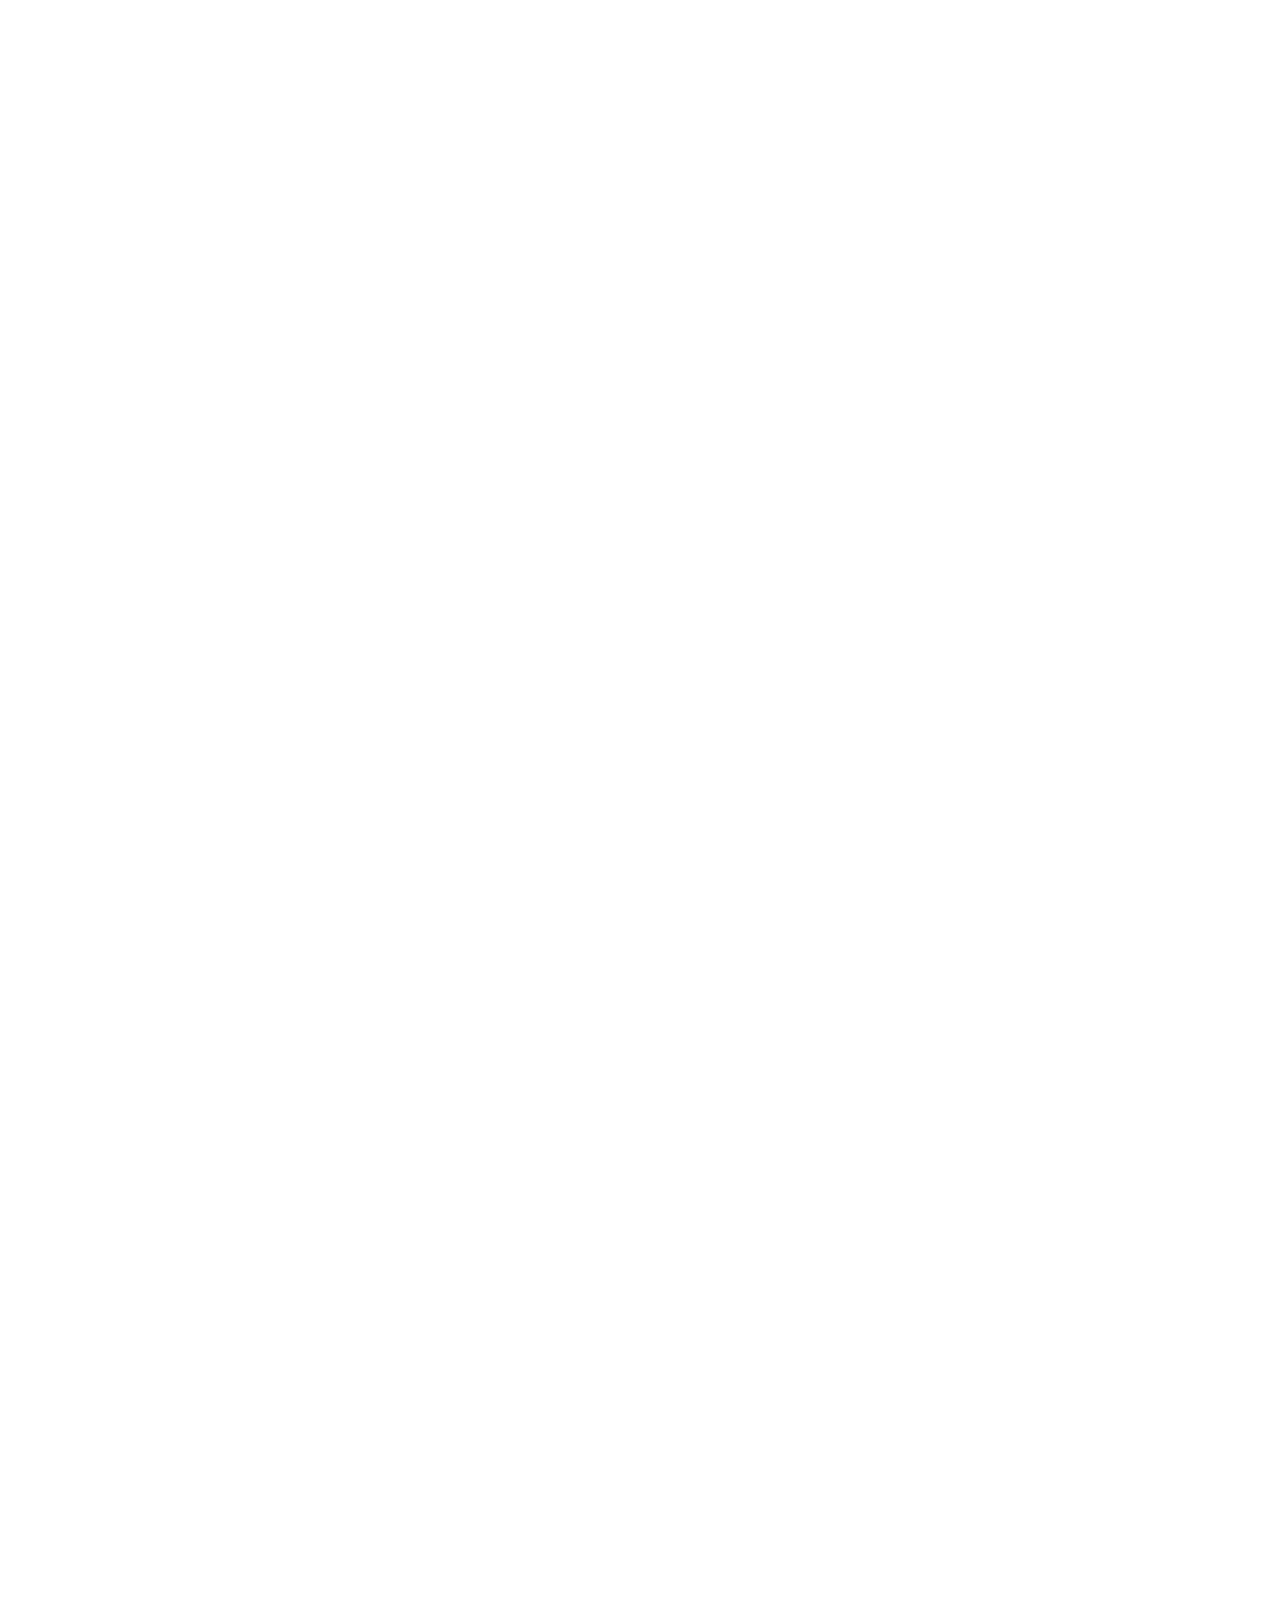
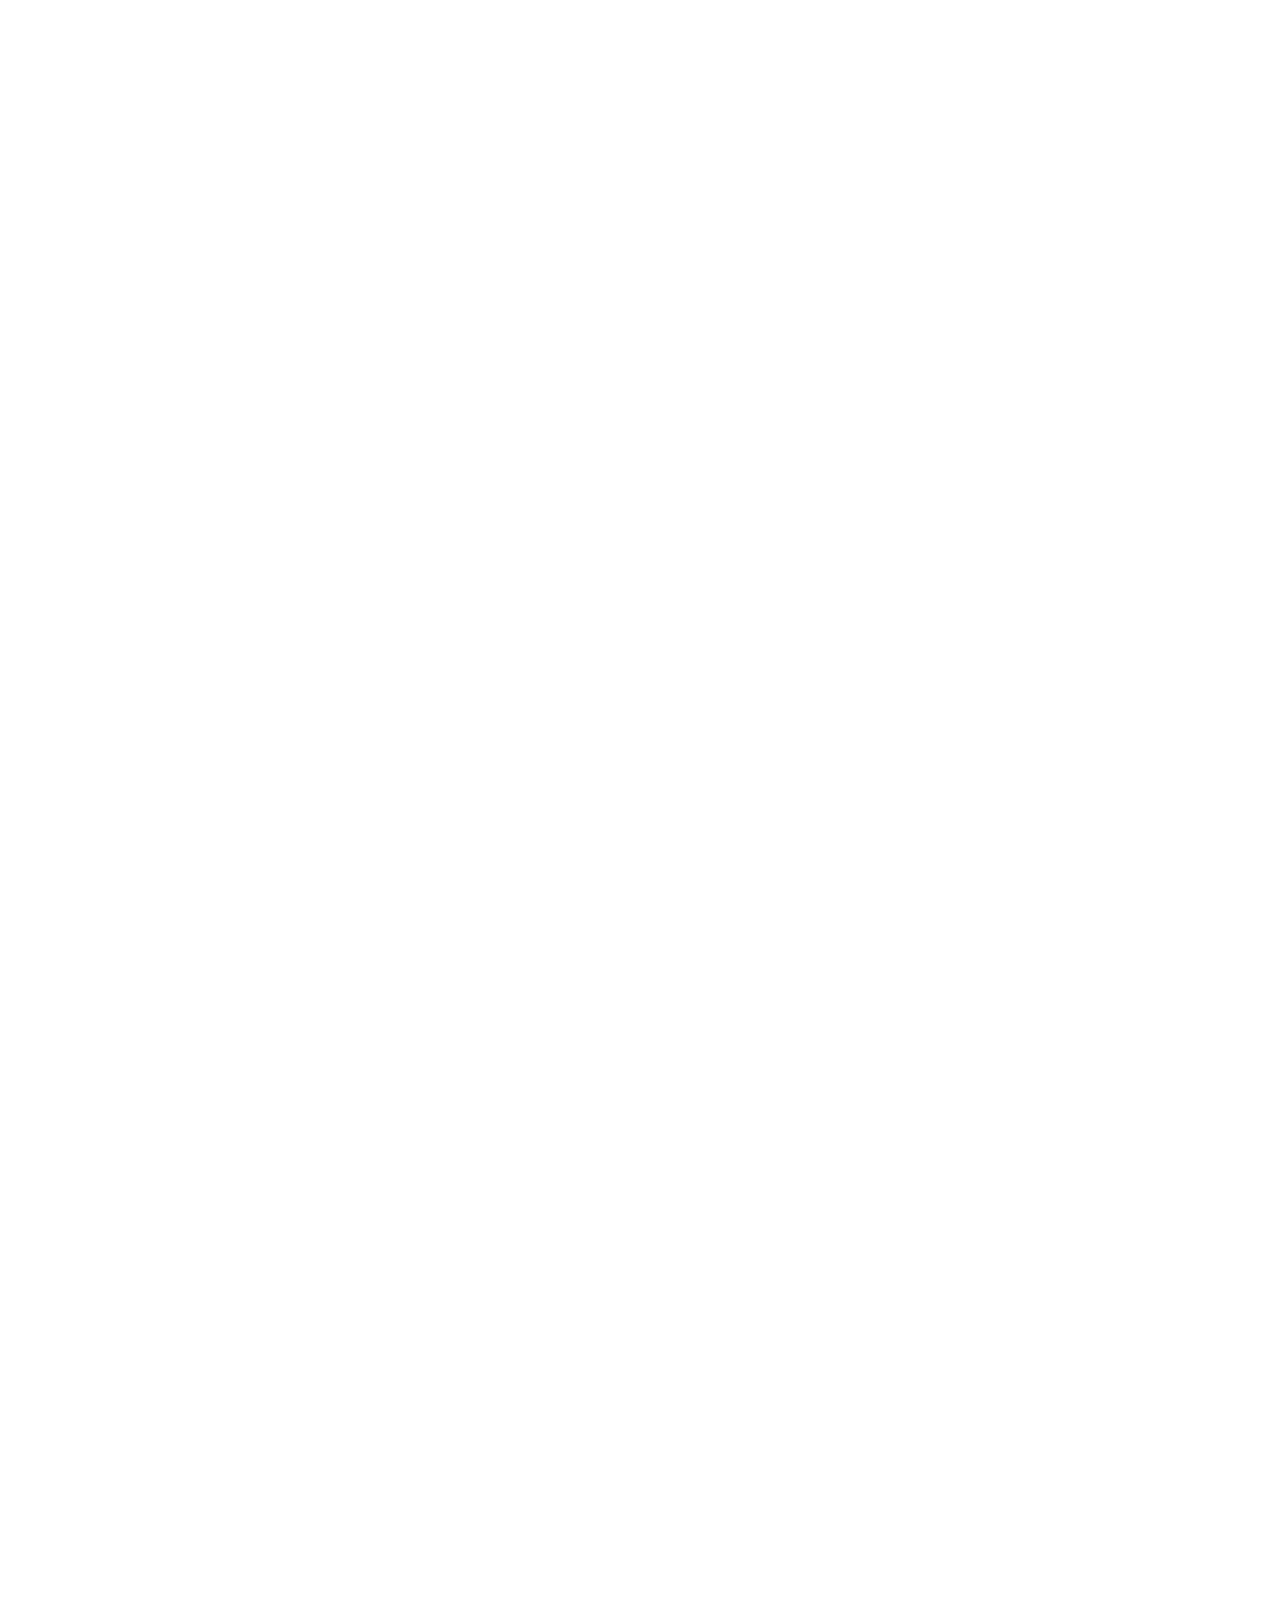
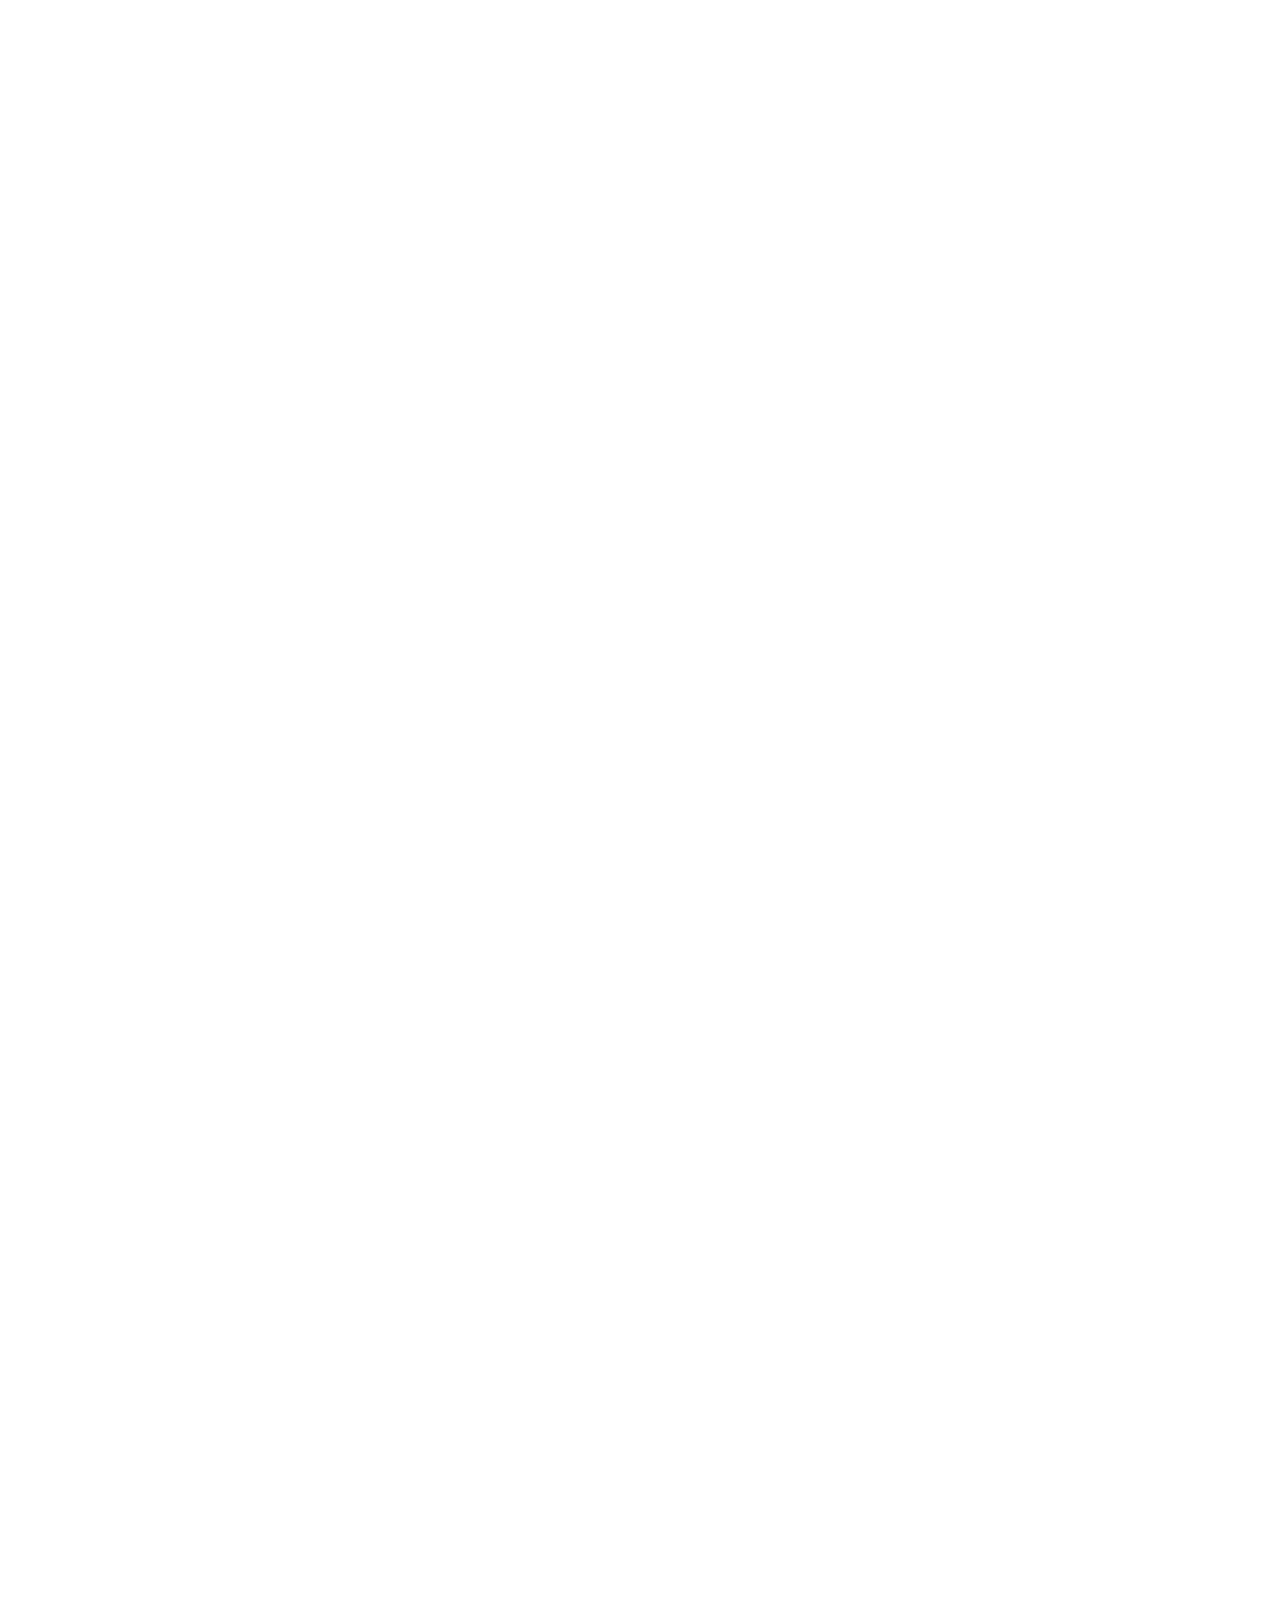
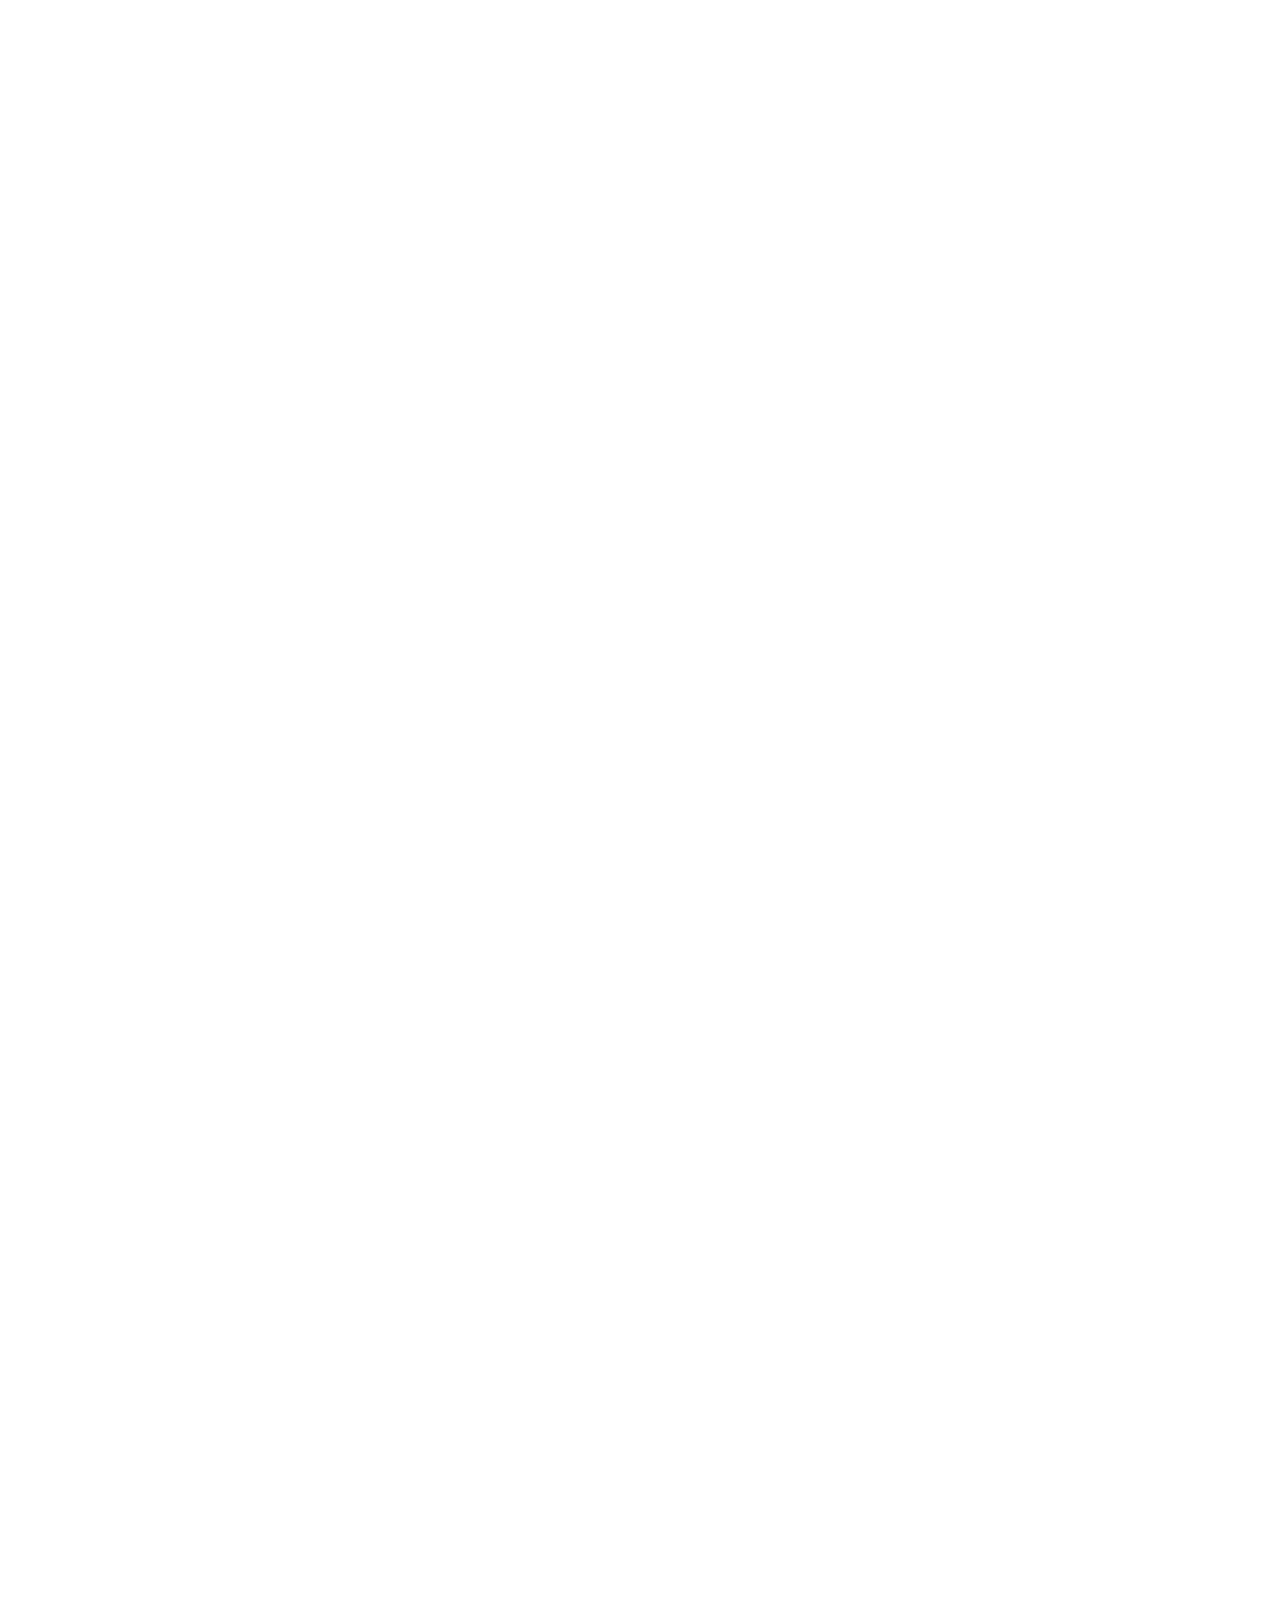
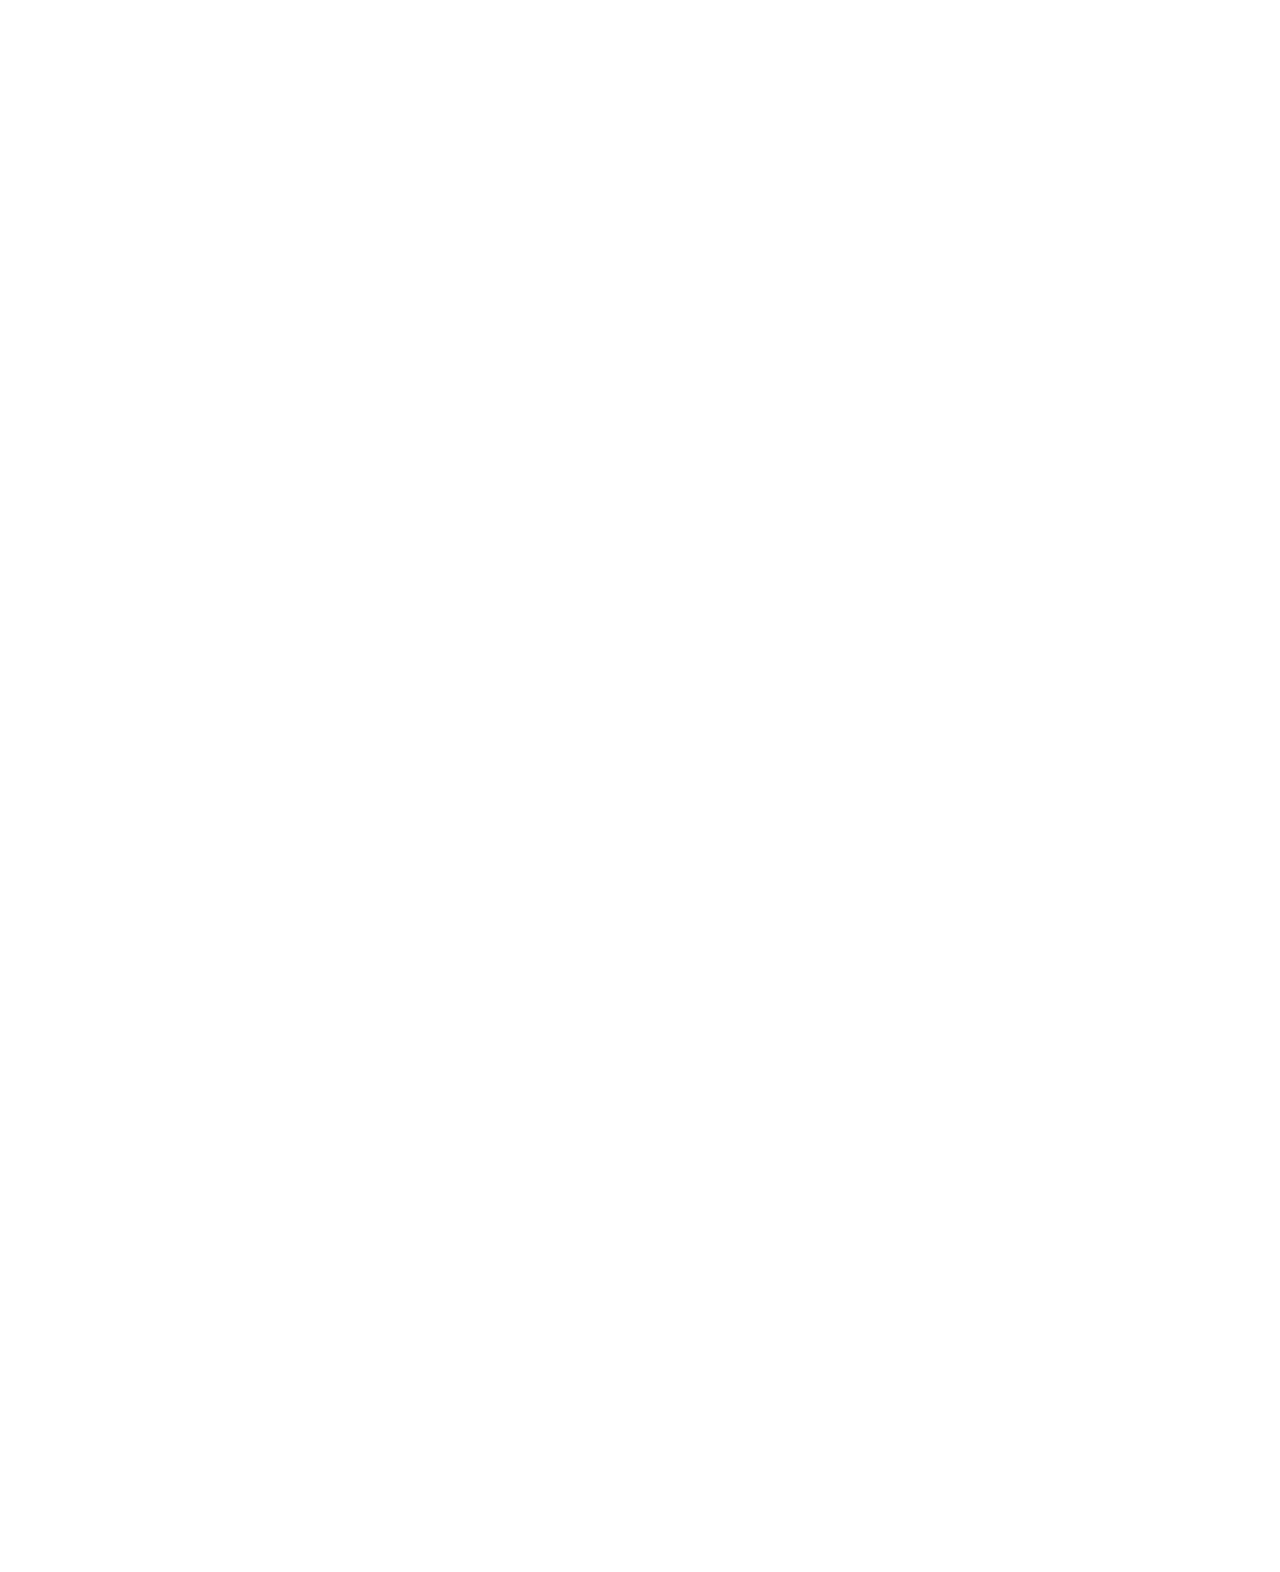
==== commit 274ce030: "Bug Fixing" ====
--- a/index.html
+++ b/index.html
@@ -12,7 +12,7 @@
         <!-- End title -->
 
         <link rel="preconnect" href="https://fonts.gstatic.com">
-<link href="https://fonts.googleapis.com/css2?family=Do+Hyeon&display=swap" rel="stylesheet">
+        <link href="https://fonts.googleapis.com/css2?family=Do+Hyeon&display=swap" rel="stylesheet">
         <link rel="stylesheet" type="text/css" href="css/bootstrap.css">
         <link rel="stylesheet" type="text/css" href="css/all.css">
         <link rel="stylesheet" type="text/css" href="css/fontawesome.css">
@@ -46,7 +46,7 @@
                                     </div>
                                     <div class="media-body">
                                         <a href="get-appointment.html">
-                                            <h3>Schedule an <br>appointment</h3>
+                                            <h3>Arrange a<br>Meeting</h3>
                                         </a>
                                     </div>
                                 </div>
@@ -55,9 +55,9 @@
                                         <img src="images/phone.png" alt="">
                                     </div>
                                     <div class="media-body">
-                                        <h4>Emergency 24 /7</h4>
+                                        <h4>Available 24 /7</h4>
                                         <a href="tel:18004567890">
-                                            <h5>1800 456 7890</h5>
+                                            <h5>1600 879 6234</h5>
                                         </a>
                                     </div>
                                 </div>
@@ -706,27 +706,27 @@
                     </ul>
                     <div id="testim-content" class="cont">				
                         <div class="active">
-                            <div class="img"><img src="https://image.ibb.co/hgy1M7/5a6f718346a28820008b4611_750_562.jpg" alt=""></div>
+                            <div class="img"><img src="images/testi1.jpg" alt=""></div>
                             <h2>Lorem P. Ipsum</h2>
                             <p>Lorem ipsum dolor sit amet, consectetur adipiscing elit, sed do eiusmod tempor incididunt ut labore et dolore magna aliqua. Ut enim ad minim veniam, quis nostrud exercitation ullamco.</p>                    
                         </div>
                         <div>
-                            <div class="img"><img src="https://image.ibb.co/cNP817/pexels_photo_220453.jpg" alt=""></div>
+                            <div class="img"><img src="images/testi2.jpg" alt=""></div>
                             <h2>Mr. Lorem Ipsum</h2>
                             <p>Lorem ipsum dolor sit amet, consectetur adipiscing elit, sed do eiusmod tempor incididunt ut labore et dolore magna aliqua. Ut enim ad minim veniam, quis nostrud exercitation ullamco.</p>                    
                         </div>	
                         <div>
-                            <div class="img"><img src="https://image.ibb.co/iN3qES/pexels_photo_324658.jpg" alt=""></div>
+                            <div class="img"><img src="images/testi3.jpg" alt=""></div>
                             <h2>Lorem Ipsum</h2>
                             <p>Lorem ipsum dolor sit amet, consectetur adipiscing elit, sed do eiusmod tempor incididunt ut labore et dolore magna aliqua. Ut enim ad minim veniam, quis nostrud exercitation ullamco.</p>                    
                         </div>
                         <div>
-                            <div class="img"><img src="https://image.ibb.co/kL6AES/Top_SA_Nicky_Oppenheimer.jpg" alt=""></div>
+                            <div class="img"><img src="images/testi1.jpg"></div>
                             <h2>Lorem De Ipsum</h2>
                             <p>Lorem ipsum dolor sit amet, consectetur adipiscing elit, sed do eiusmod tempor incididunt ut labore et dolore magna aliqua. Ut enim ad minim veniam, quis nostrud exercitation ullamco.</p>                    
                         </div>
                         <div>
-                            <div class="img"><img src="https://image.ibb.co/gUPag7/image.jpg" alt=""></div>
+                            <div class="img"><img src="images/testi3.jpg" alt=""></div>
                             <h2>Ms. Lorem R. Ipsum</h2>
                             <p>Lorem ipsum dolor sit amet, consectetur adipiscing elit, sed do eiusmod tempor incididunt ut labore et dolore magna aliqua. Ut enim ad minim veniam, quis nostrud exercitation ullamco.</p>                    
                         </div>
--- a/css/style.css
+++ b/css/style.css
@@ -117,7 +117,11 @@
 .experties-header h2{
     font-weight: bold;
 }
+#experties{
+    padding-bottom: 70px;
+}
 .expert-box{
+    margin-bottom: 30px;
     padding: 5%;
     border: 1px solid;
     border-color: #c8c9ca4a;
@@ -505,7 +509,7 @@
 .hero-section-title h2{
     font-weight: bold;
 }
-.blog_share_box{
+.two-blogs-row{
     margin-top: 9%;
 }
 .blog_share_box{
--- a/css/responsive.css
+++ b/css/responsive.css
@@ -32,165 +32,183 @@
         display: none;
     }
 }
-@media only screen and (max-width: 992px){
-    .about-content{
-        margin-bottom: 30px;
-    }
-    .expert-box{
-        margin-top: 7%;
-    }
-    .expert-box-1{
+
+
+
+@media (min-width: 1200px) {
+    #thelast .container {
+        max-width: 1170px;
+    }
+}
+@media only screen and (min-width: 992px) and (max-width: 1199px){
+    .quality-txt{
         margin-top: 0!important;
     }
-    .expert-box-2{
-        margin-top: 0;
-    }
-    .sm-mt-0{
-        margin-top: 0%!important;
-    }
-    .mt-12px, .mt-px{
-        margin-top: 0%!important;
-    }
-    #services{
-        padding-bottom: 100px!important;
-    }
-    #facts{
-        padding-top: 100px;
-        padding-bottom: 38px;
-    }
-    .facts-image img{
-        width: 50%;
-    }
-    .fact-mrgn{
-        margin-left: 3%;
-    }
-    .video-section-two{
-        margin-top: 10%;;
-    }
-    .request-area{
-        margin-top: 10%;
+    .quality-img-col{
+        margin-top: 25px;
+    }
+}
+@media (max-width:1199px) {
+    .offer_banner .offer_banner_outer {
         width: 100%;
-        margin-left: 0;
-    }
-    .payment{
-        -ms-flex-pack: left !important;
-        justify-content: left !important;
-        margin-top: 3%;
-    }
-    #blog .blog-item-area{
-        margin-bottom: 30px;
-    }
-    #blog{
-        padding-bottom: 70px;
-    }
-    .contact-side{
-        margin-top: 10%;
-    }
-}
-@media only screen and (max-width: 767px){
-    .expert-box-2{
-        margin-top: 7%;
-    }
-}
-@media only screen and(min-width: 550px) and (max-width: 992px){
-    .service-box-img img{
-        width: 50%!important;
-    }
-}
-@media only screen and (min-width: 768px) and (max-width: 992px){
-    .service-box-img img{
-        width: 50%;
-    }
-    .mt-12px, .mt-px{
-        margin-top: 0%!important;
-    }
-}
-@media only screen and (max-width: 1200px) and (min-width: 992px){
-    .mt-12px{
-        margin-top: 4%!important;
-    }
-    .mt-px{
-        margin-top: 0!important;
-    }
-    .facts-box-txt{
-        font-size: 13px;
-    }
-    .footer-rights p{
-        margin-top: 4%;
-    }
-}
-@media only screen and (max-width: 768px){
-    .mt-px{
-        margin-top: 0!important;
-    }
-    .footer-logo p{
-        margin-right: -10%;
-    }
-}
-@media only screen and (max-width: 1200px){
-    .services-head-txt{
-        padding-bottom: 50px;
-    }
-    .footer-logo img{
-        width: 30%;
-    }
-}
-@media only screen and(min-width:992){
-    .rmargin{
-        padding-top: 15px!important;
-    }
-}
-@media only screen and (max-width: 991px){
-    .service-img{
-        display: none;
-    }
-}
-@media only screen and (max-width: 993px) {
-    .number{
-        margin-top: 5%;
-        float: left;
-    }
-}
-@media only screen and (max-width: 576px) {   
-    .footer-quick-link{
-        margin-top: 10%;
-    }
-    .footer-faq{
-        margin-top: 10%;
-    }
-    .payment{
-        margin-top: 5%;
-    }
-    .footer-logo p{
-        margin-right: 10%!important;
-    }
-}
-@media only screen and (max-width: 770px) {
-    .footer-logo p{
-        margin-right: -10%;
-    }
-}
-@media only screen and (max-width: 320px){
-    .footer-logo p{
-        margin-right: 40%!important;
-    }
-}
-@media only screen and (max-width: 450px){
-    .testimonial-user-img img{
-        width: 140%!important;
-    }
-}
-@media only screen and (max-width: 300px){
-    .testimonial-user-img img{
-        width: 225%!important;
-        margin-top: 25%;
-    }
-}
-@media (min-width: 576px){
-    .form-inline .form-control {
-        display: inline-block;
-        vertical-align: middle;
-        width: 100%;
-        margin-top: 3%;
-    }
-}+        left: inherit;
+        padding: 0px;
+        margin: 0 auto;
+        position: relative;
+        background: none;
+        top: 0px;
+    }
+}
+    @media(max-width:992px) {
+        .emergency_contact h1 {
+            padding: 0px;
+        }
+        .appointment_inner p {
+            padding: 0px;
+        }
+        .footer_last ul {
+            text-align: center;
+        }
+        .footer_last p {
+            text-align: center;
+        }
+        .blog-third{
+            margin-top: 9%;
+        }
+        .two-blogs-row{
+            margin-top: 9%;
+        }
+    }
+    @media only screen and (min-width:992px){
+        #mobile_air_supply_advantages{
+            visibility: hidden;
+            display: none;
+        }
+    }
+    @media only screen and (max-width:991px){
+        #blog-share-box-third{
+            margin-top: 9%;
+        }
+        #air_supply_advantages{
+            visibility: hidden;
+            display: none;
+        }
+        #mobile_air_supply_advantages{
+            visibility: visible;
+        }
+        #third-team-member{
+            margin-top: 9%;
+        }
+        #fourth-team-member{
+            margin-top: 9%;
+        }
+    }
+    @media (min-width: 900px) {
+        [data-pagination] {
+          font-size: 16pt;
+        }
+      }
+      @media(max-width:870px) {
+        .contact_nuber {
+            position: relative;
+        }
+        .contact_nuber ul li {
+            display: block;
+        }
+        .contact_nuber ul {
+            width: auto;
+            height: auto;
+            line-height: 46px;
+            padding: 10px 0px;
+        }
+    }
+    @media only screen and (min-width:767px){
+        .two-blogs-row{
+            margin-top: 9%;
+        }
+    }
+    @media only screen and (max-width:767px){
+        #project-box-two{
+            margin-top: 9%;
+        }
+        #project-box-three{
+            margin-top: 9%;
+        }
+        .blog-second{
+            margin-top: 9%;
+        }
+        .blog-third{
+            margin-top: 9%;
+        }
+        
+        #blog-share-box-second{
+            margin-top: 9%;
+        }
+        .blog-share-box-third{
+            margin-top: 9%;
+        }
+        .contact-us-details{
+            margin-top: 15%;
+        }
+        #third-team-member{
+            margin-top: 9%;
+        }
+        #fourth-team-member{
+            margin-top: 9%;
+        }
+        #second-team-member{
+            margin-top: 9%;
+        }
+    }
+    @media only screen and (max-width: 767px) and (min-width: 500px){
+        .search_icon{
+            top: 41px;
+        }
+     
+     }
+     @media (min-width: 700px) {
+        [data-pagination] {
+          font-size: 14pt;
+        }
+      }
+      @media only screen and (max-width: 575px){
+        .facts{
+            padding-bottom: 60px;
+        }
+        .facts .facts_inner{
+            margin-bottom: 40px!important;
+        }
+    }
+    @media (min-width: 500px) {
+        [data-pagination] {
+          font-size: 12pt;
+        }
+      }
+      @media (max-width:500px) {
+        .footer_last ul {
+            display: none;
+        }
+        .testim .arrow {
+            font-size: 1.5em;
+          }
+          
+          .testim .cont div p {
+            line-height: 25px;
+          }
+    }
+    @media (min-width: 350px) {
+        [data-pagination] {
+          font-size: 10pt;
+        }
+      }
+      @media only screen and (max-width: 325px){
+        .read_more_datecomment{
+            font-size: 76%;
+        }
+     
+     }
+     @media all and (max-width: 300px) {
+        body {
+          font-size: 14px;
+        }
+      }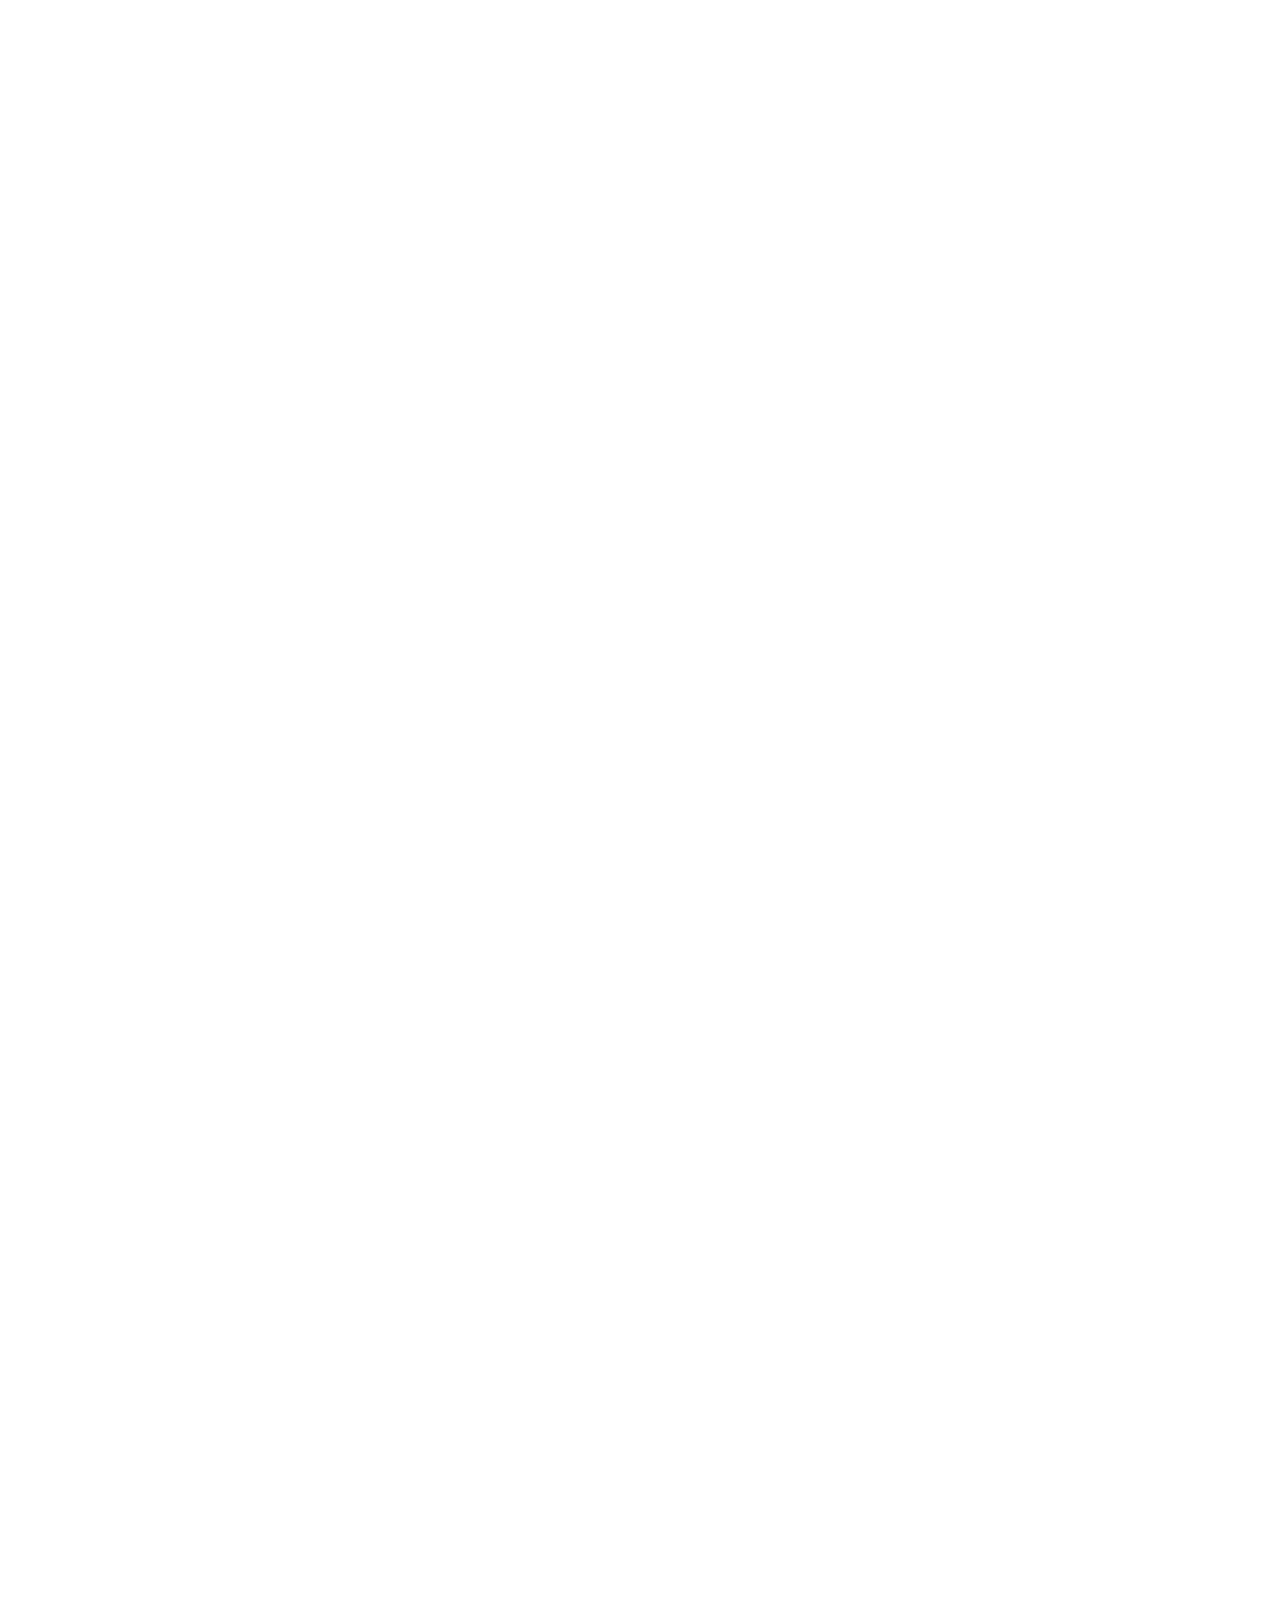
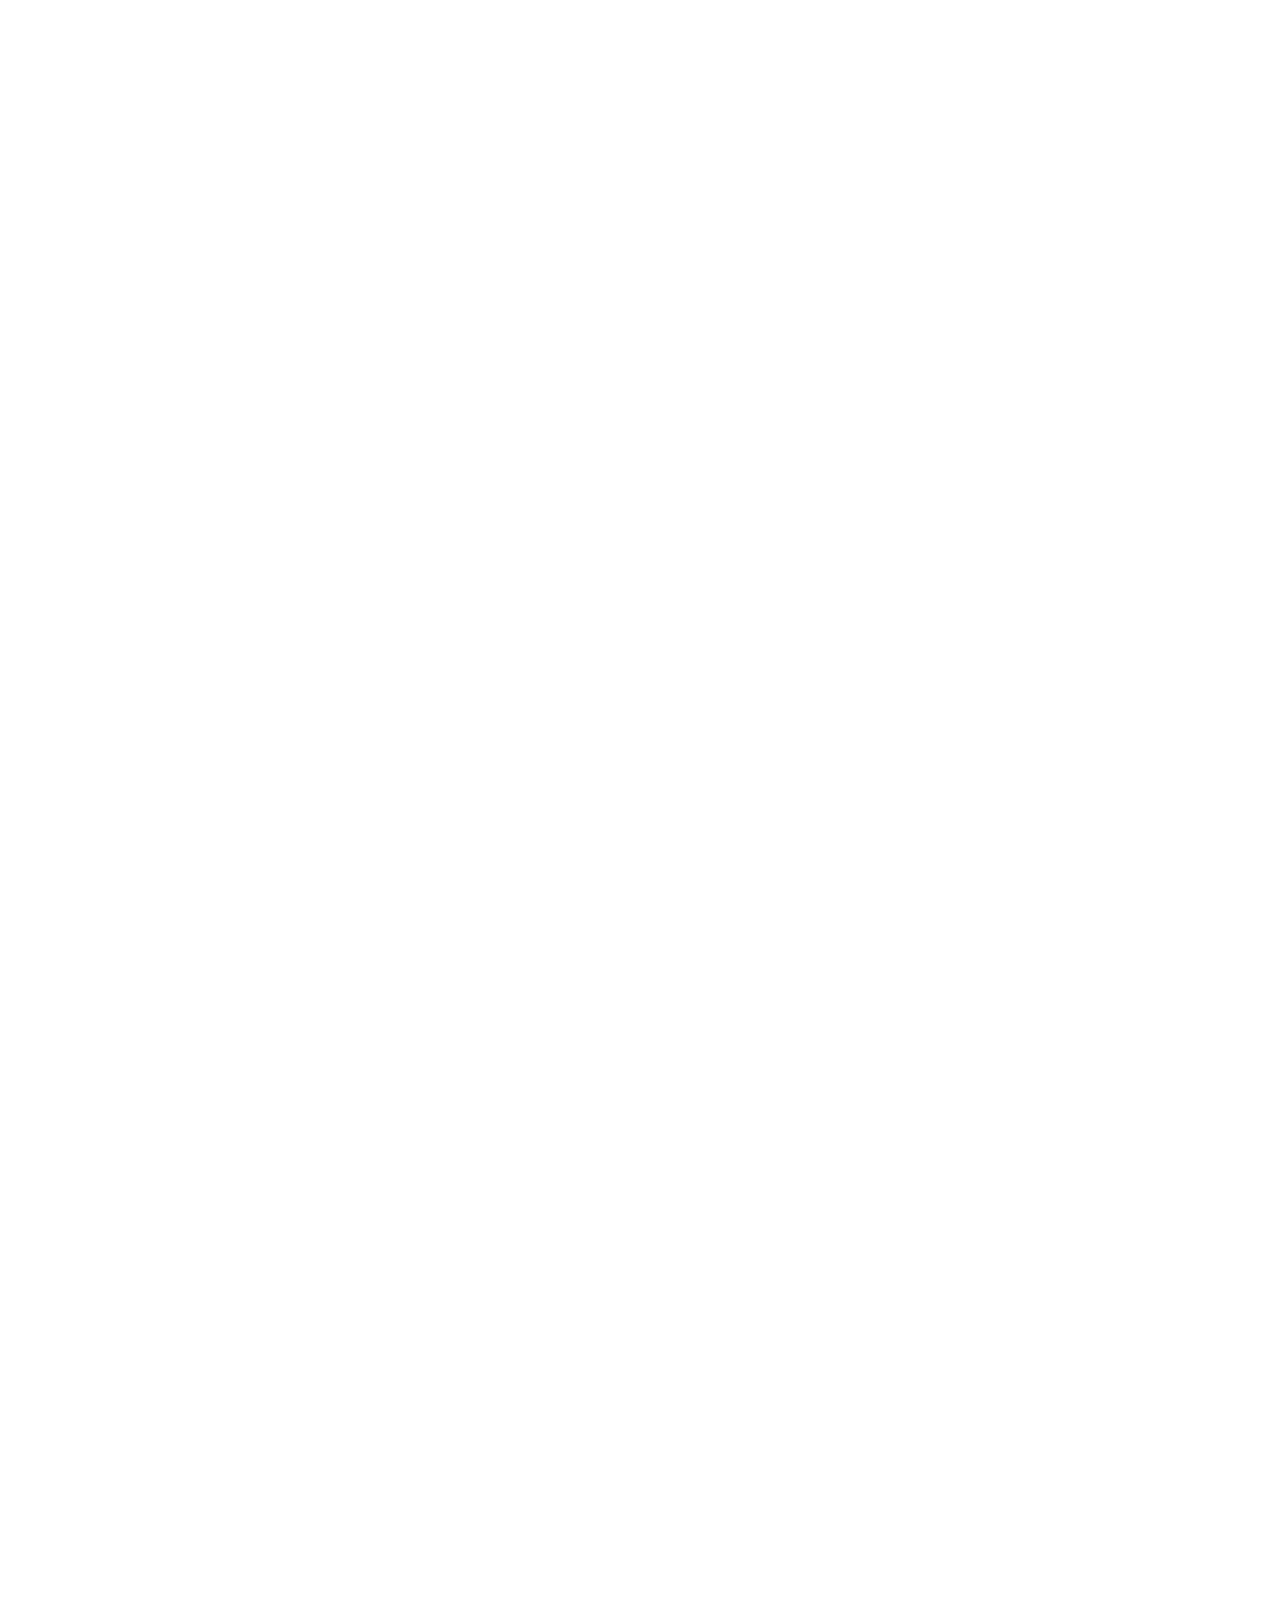
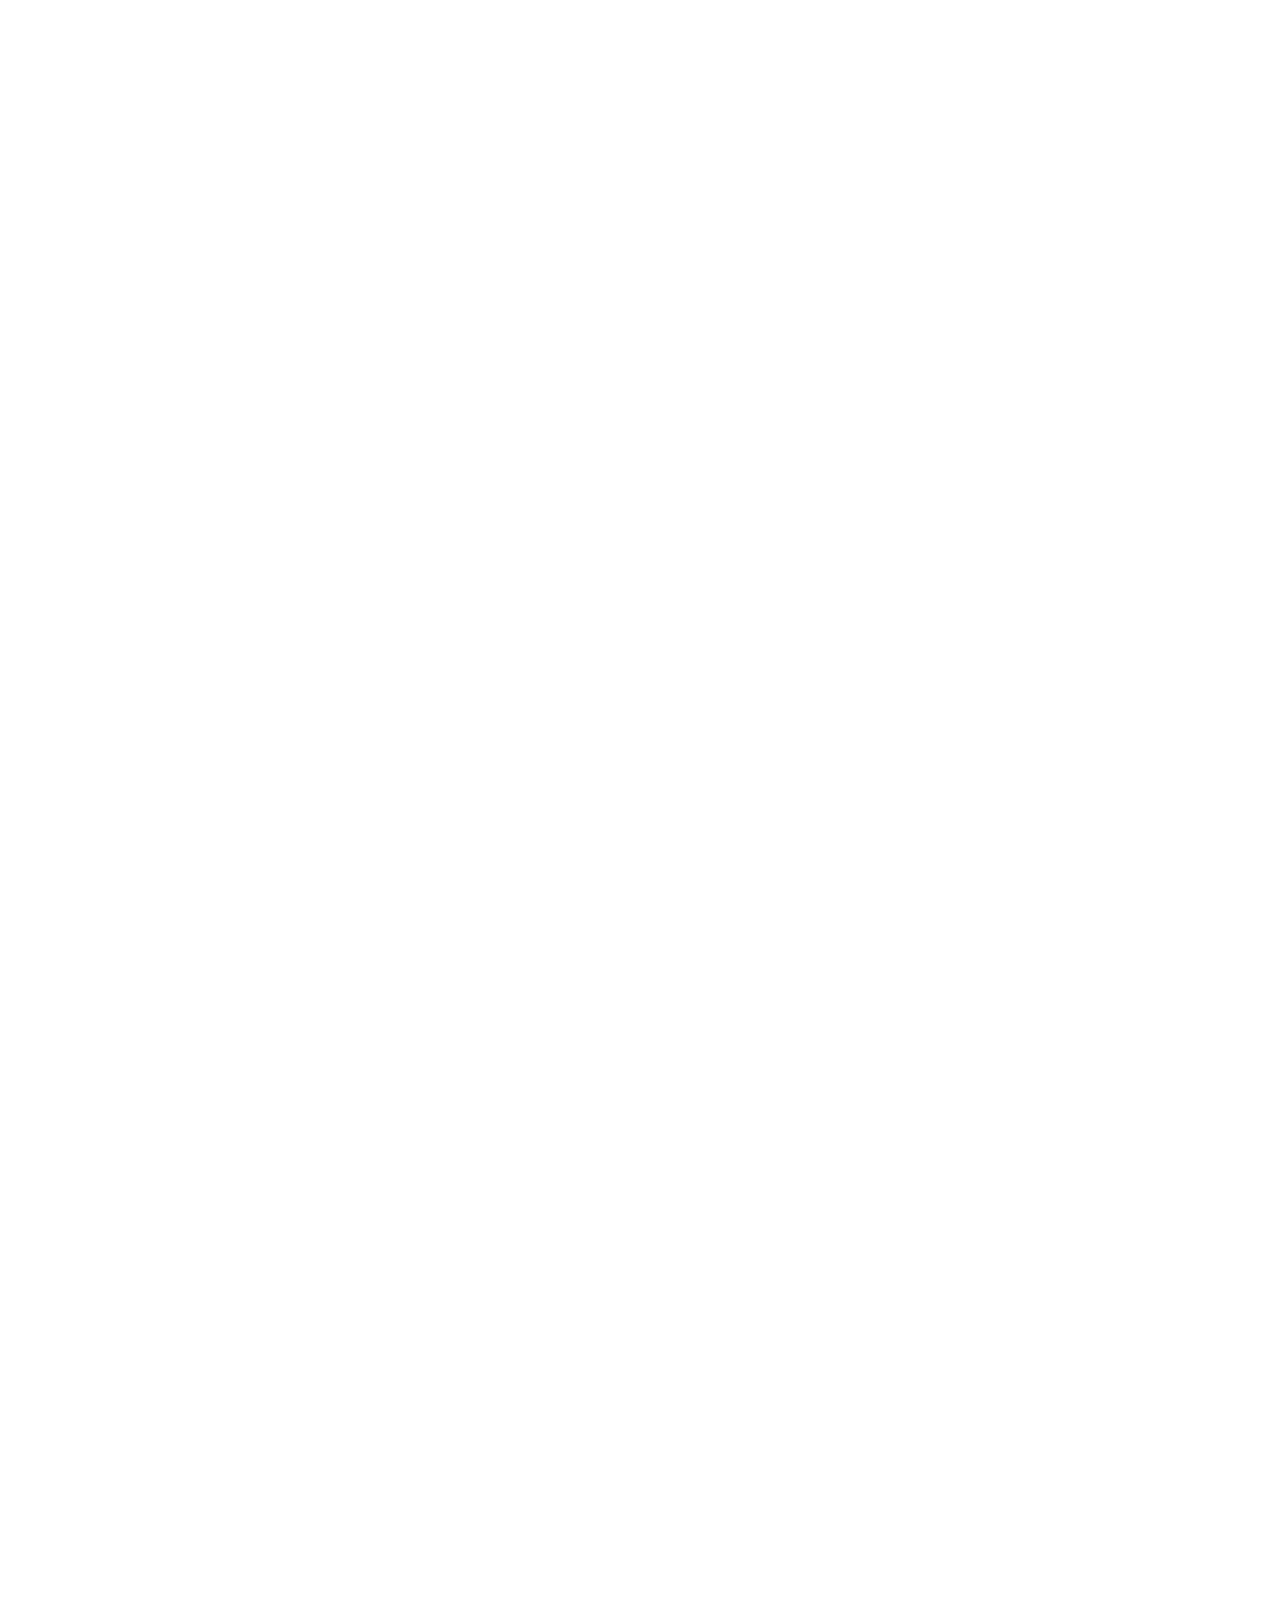
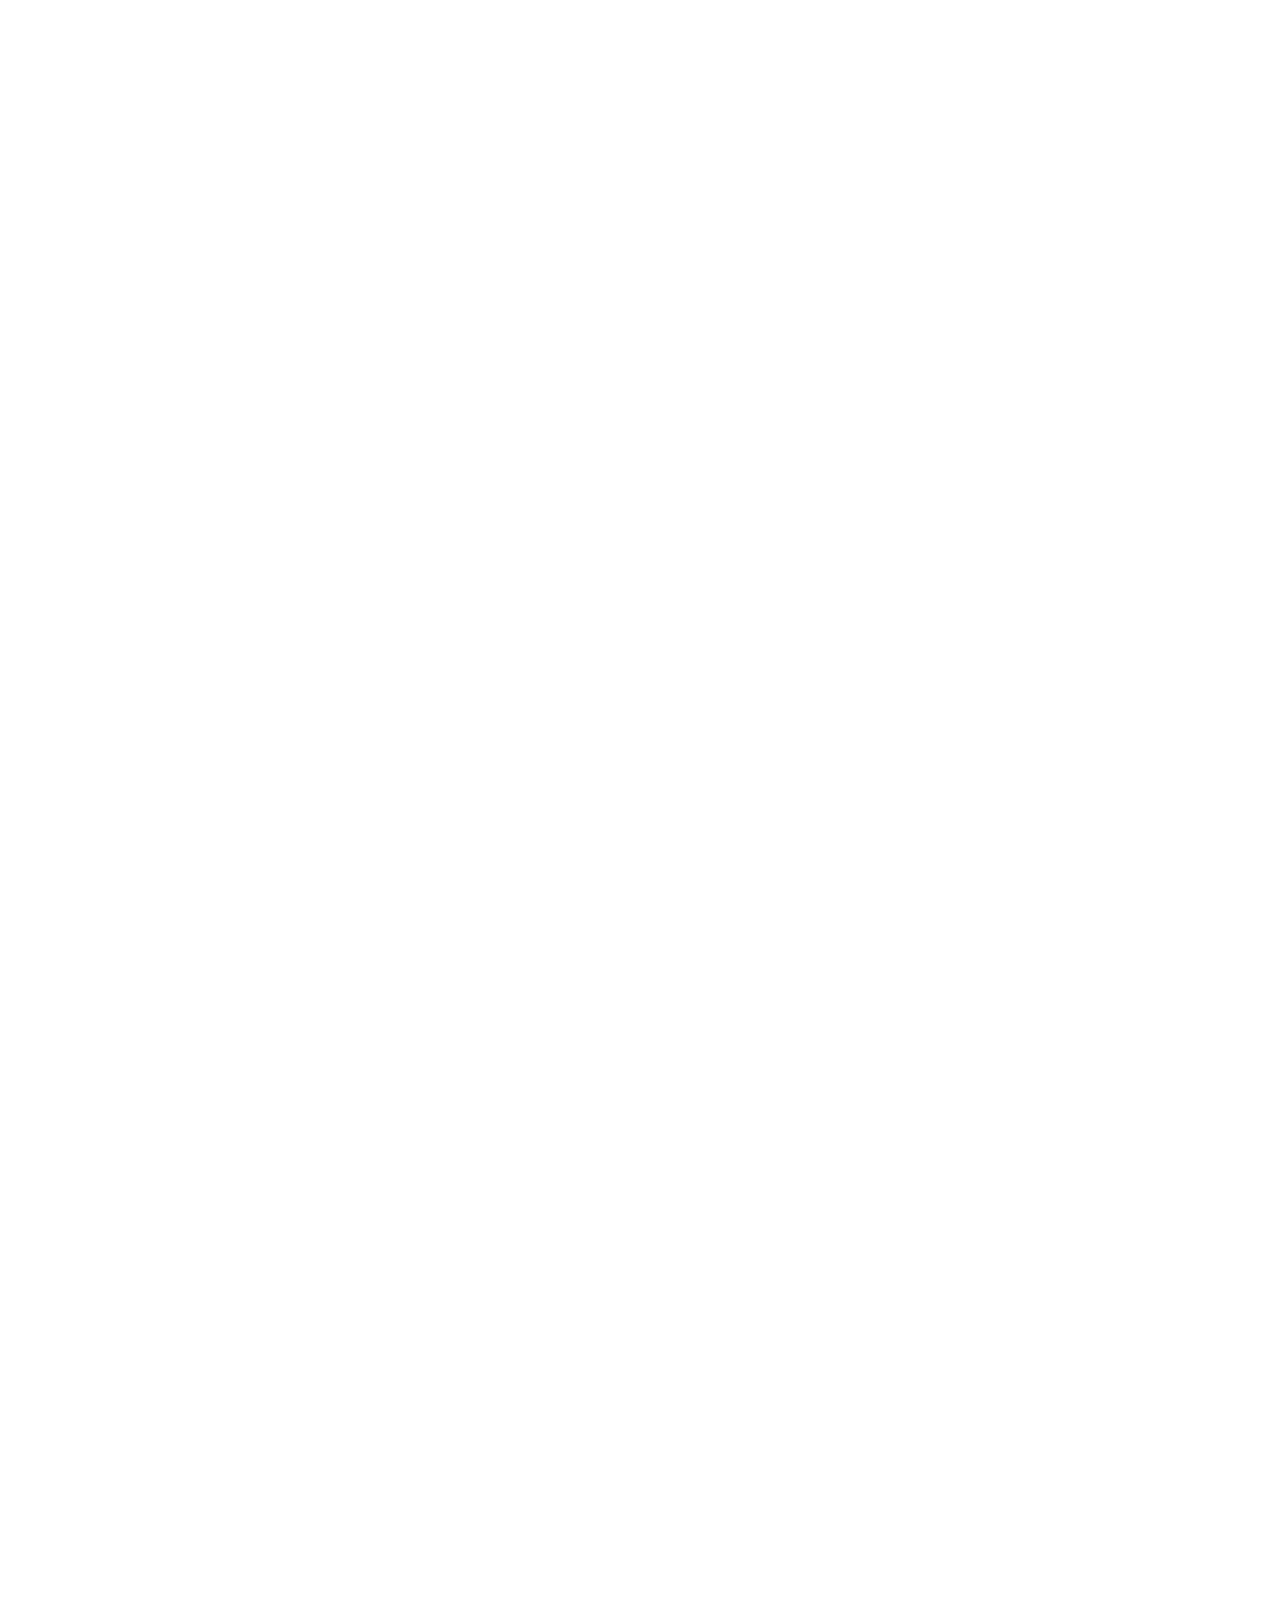
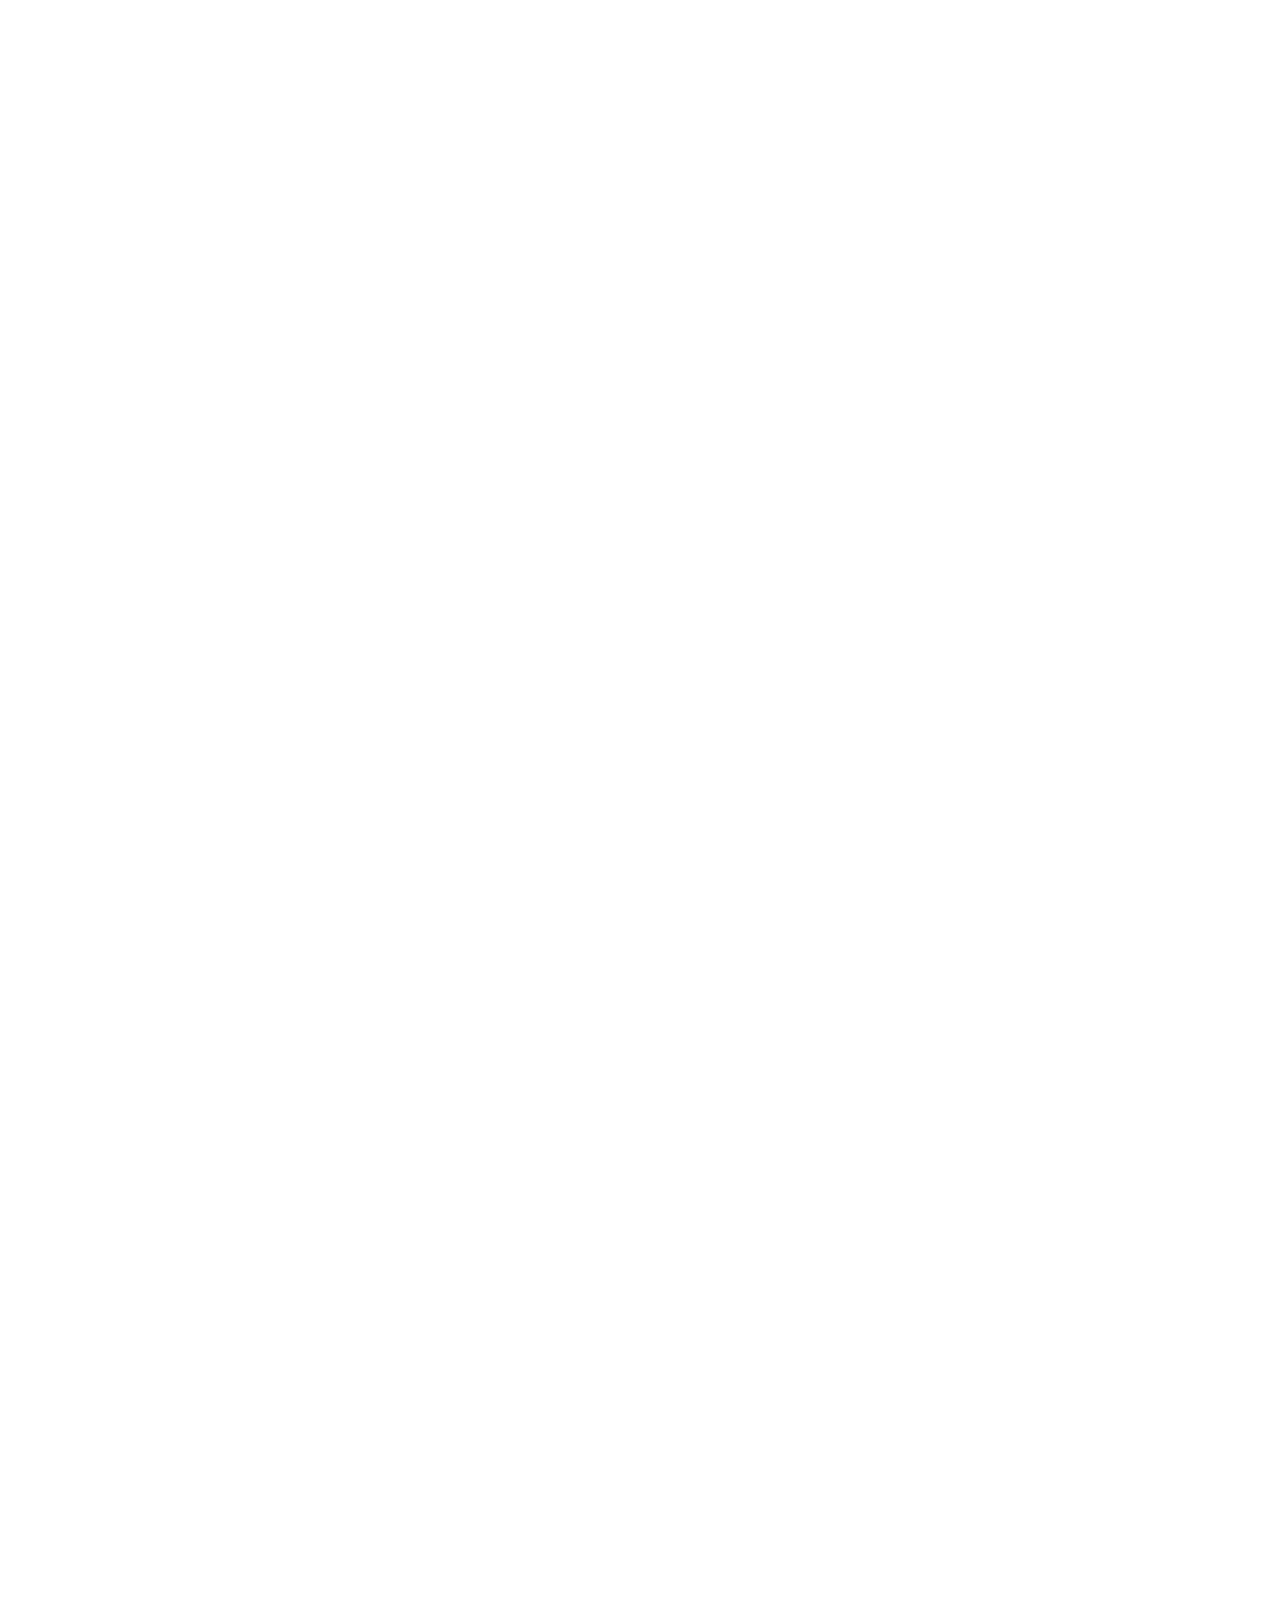
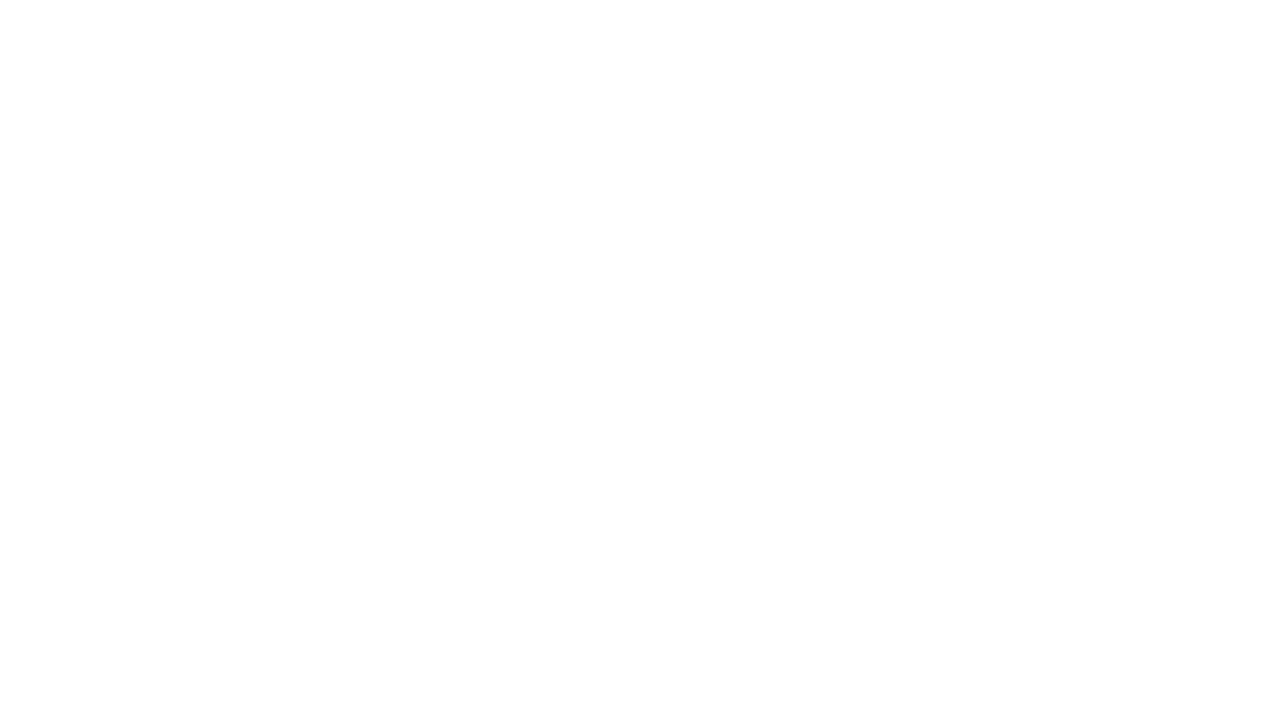
==== commit 208cfa0d: "video section adding" ====
--- a/index.html
+++ b/index.html
@@ -190,7 +190,7 @@
                                 <a class="nav-link" href="index.html#blog_share_area">Blogs</a>
                             </li>
                             <li class="nav-item nav-item2">
-                                <a class="nav-link" href="contact.html">Contact Us</a>
+                                <a class="nav-link" href="contact-us.html">Contact Us</a>
                             </li>
                             <li class="nav-item nav-item2">
                                 <a class="nav-link btn btn-danger btn-margin" href="index.html#request" style="border:none; padding: 10px;">Services Request</a>
@@ -690,11 +690,50 @@
                     </div>
                 </div>
             </section>
+            <!-- ###################################################
+            ####################### Video SECTION ##################
+            ######################################################## -->
+            <section id="video">
+                <div class="container">
+                    <div class="row">
+                        <div class="col-lg-6 col-md-12 col-sm-12">
+                            <div class="video-txt-box">
+                                <div class="video-txt-box-editing">
+                                    <h2 class="video-header-section">Check Our Work</h2>
+                                    <p class="mb-4"><b>Lorem Ipsum is simply dummy text of the printing and typesetting industry. Lorem Ipsum has been the industry's standard dummy text ever since the 1500s.</b></p>
+                                    <p class="video-txt-lineheight">Lorem Ipsum is simply dummy text of the printing and typesetting industry. Lorem Ipsum has been the industry's standard dummy text ever since the 1500s.Lorem Ipsum is simply dummy text of the printing and typesetting industry. Lorem Ipsum has been the industry's standard dummy text ever since the 1500s. Lorem Ipsum has been the industry's standard dummy text ever since the 1500s.</p>
+                                    <a href="#" class="video-btn">Show More</a>
+                                </div>
+                            </div>
+                        </div>
+                        <div class="col-lg-6 col-md-12 col-sm-12">
+                            <div class="video-img-box">
+                                <div class="video-area">
+                                    <div class="video-play-btn">
+                                        <a class="popup-youtube" href="https://www.dailymotion.com/video/x7x6wtf"><i class="fas fa-play video-icn " aria-hidden="true"></i></a>
+                                    </div>
+                                </div>
+                            </div>
+                        </div>
+                    </div>
+                </div>
+            </section>
+
+
             <!-- #########################################################
             ####################### Testimonial SECTION ##################
             ############################################################## -->
             <section id="testim" class="testim bg-light">
                 <div class="wrap1">
+                    <div class="container">
+                        <div class="row">
+                            <div class="col-12">
+                                <div class="testimonial-header text-center">
+                                    <h2><b>Testimonials</b></h2>
+                                </div>
+                            </div>
+                        </div>
+                    </div>
                     <span id="right-arrow" class="arrow right"></span>
                     <span id="left-arrow" class="arrow left"></span>
                     <ul id="testim-dots" class="dots">
@@ -917,6 +956,7 @@
         <script src="js/bootstrap.js"></script>
         <script src="js/owl.carousel.min.js"></script>
         <script src="js/all.js"></script>
+        <script src="js/magnific-popup.js"></script>
         <script src="https://cdnjs.cloudflare.com/ajax/libs/magnific-popup.js/1.1.0/jquery.magnific-popup.js"></script>
         <script src="js/custom.js"></script>
     </body>
--- a/css/nav.css
+++ b/css/nav.css
@@ -1,3 +1,12 @@
+/* --------------------------------------------------------------------------
+    Title: Blooming Air (Air Condition) HTML Template
+    Made by: Ozient Software and Technologies
+    All Rights are Reserved.
+
+    -----------------------------------------------
+        Only Navbar CSS File
+    -----------------------------------------------
+----------------------------------------------------------------------------- */
 @import url(https://fonts.googleapis.com/css?family=Montserrat);
 body {
   position: relative;
@@ -19,7 +28,7 @@
     text-decoration: none;
 }
 /* ------------------------------
-:: 3. Header / Navigation Bar
+:: Header / Navigation Bar
 --------------------------------- */
 #header{
     width: 100%;
@@ -102,7 +111,7 @@
     margin-top:-15px;
 }
 /* --------------------------
-:: 3. Main Banner Area CSS
+:: Main Banner Area CSS
 -------------------------- */
 #main-banner #carouselExampleIndicators .carousel-inner .carousel-item {
     height: 90vh;
@@ -130,7 +139,7 @@
 }
 
 /* --------------
-:: 3. Work Type
+:: Work Type
 ----------------- */
 
 #work-type{
--- a/css/style.css
+++ b/css/style.css
@@ -1,3 +1,31 @@
+/* --------------------------------------------------------------------------
+    Title: Blooming Air (Air Condition) HTML Template
+    Made by: Ozient Software and Technologies
+    All Rights are Reserved.
+
+
+    -----------------------------------------------
+        Table of Content
+    -----------------------------------------------
+        1.  Pre Loader
+        2.  Main Site Banner
+        3.  Experties Section
+        4.  Quality Section
+        5.  Advantage Section
+        6.  Project Section
+        7.  Request Section
+        8.  Fact Section
+        9.  Emergency Contact Section
+        10.  Blog Section
+        11.  Client Section
+        12.  Whole Footer Section
+        13.  Testimonial Section
+        14.  Supply Adantage
+        15.  Video Section
+    ------------------------------------------------
+        15.  Contact Page
+        16.  Blog Detail Page
+----------------------------------------------------------------------------- */
 html{
     scroll-behavior: smooth;
 }
@@ -109,7 +137,7 @@
 }
 
 /* -------------------------------------------------------
-    2.  Experties
+    3.  Experties
 ----------------------------------------------------------*/
 .experties-header{
     margin-bottom: 50px;
@@ -146,7 +174,7 @@
 }
 
 /* -------------------------------------------------------
-    2.  Quality
+    4.  Quality
 ----------------------------------------------------------*/
 .quality-img-box img{
     border: none;
@@ -206,13 +234,13 @@
     transition: color 0.15s ease-in-out, background-color 0.15s ease-in-out, border-color 0.15s ease-in-out, box-shadow 0.15s ease-in-out;
 }
 /* -------------------------------------------------------
-    2.  Advantage
+    5.  Advantage
 ----------------------------------------------------------*/
 .advantage-img img{
     width: 100%;
 }
 /* -------------------------------------------------------
-    2.  Projects
+    6.  Projects
 ----------------------------------------------------------*/
 .project-header{
     margin-bottom: 50px;
@@ -267,7 +295,7 @@
     }
 }
 /* -------------------------------------------------------
-    2.  Request
+    7.  Request
 ----------------------------------------------------------*/
 #request{
     background-image: url('../images/09-image-2-1170x659.jpg');
@@ -289,7 +317,7 @@
     margin: 0 auto;
 }
 /* -------------------------------------------------------
-    2.  Facts
+    8.  Facts
 ----------------------------------------------------------*/
 .facts {
     position: relative;
@@ -344,8 +372,8 @@
     font-size: 18px;
     color: #b0b2c2;
 }
-  /*----------------------------------------------------------------
-================== emergency_contact===================
+/*----------------------------------------------------------------
+    9.  emergency contact
 -----------------------------------------------------------------*/
    
 .emergency_contact {
@@ -436,7 +464,7 @@
     }
 }
 /* ###################################################
-################## LATEST BLOG START ##############
+    10.  LATEST BLOG START
 ################################################### */
 .blogs_cover{
     background: rgba(0, 0, 0, 0) url(../images/bg5.jpg) no-repeat scroll center center / cover;
@@ -686,7 +714,7 @@
 }
 
 /*----------------------------------------------------------------
-        ================== Client AREA ===================
+    11.    ================== Client AREA ===================
 -----------------------------------------------------------------*/
 #client{
     padding-top: 5%;
@@ -698,7 +726,7 @@
 }
 
 /*----------------------------------------------------------------
-        ================== FOOTER AREA ===================
+    12.    ================== FOOTER AREA ===================
 -----------------------------------------------------------------*/
 @media (min-width: 1200px) {
     #thelast .container {
@@ -1101,11 +1129,14 @@
       color: #a5b2aa;
 }
 /* ==========================================================================
-11. Testimonial Section Style
+    13. Testimonial Section Style
  ========================================================================== */
  @import url(//cdn.rawgit.com/rtaibah/dubai-font-cdn/master/dubai-font.css);
  .testim{
      padding: 0;
+ }
+ .testimonial-header{
+     margin-bottom: 50px;
  }
  .testim .wrap1 {
      position: relative;
@@ -1683,7 +1714,7 @@
  }
 
 /*----------------------------------------------------------------
-    ================== Blog Detailed Page ===================
+    14.  ================== Blog Detailed Page ===================
 -----------------------------------------------------------------*/
 .read_more_img{
     width: 100%;
@@ -1888,7 +1919,9 @@
    font-weight: bold;
 }
 
-/* <------------Air Supply Advantages> */
+/* <-------------------------------------------
+    15. Air Supply Advantages
+    -------------------------------------------> */
 .advantages_heading{
     margin-bottom: 50px;
     text-align: center;
@@ -2095,9 +2128,117 @@
     font-size: 150%;
     margin: 1%;
 }
-
+/* -------------------------------------------------------
+    8.  Video Section
+---------------------------------------------------------- */
+#video{
+    background-image: url("../images/resources-counter_bg.jpg");
+}
+.video-txt-box{
+    margin-bottom: 30px;
+    color: #fff;
+}
+.video-header-section{
+    margin-bottom: 50px;
+    font-weight: bold;
+}
+.video-txt-lineheight{
+    line-height: 25px;
+}
+.video-area {
+    background-image: url("../images/b2.jpg");
+    margin-top: 0px;
+    position: relative;
+    z-index: 1;
+    background-position: center center;
+    background-size: cover;
+    height: 460px;
+    -webkit-box-shadow: 0 10px 50px rgba(0, 0, 0, 0.08);
+    box-shadow: 0 10px 50px rgba(0, 0, 0, 0.08);
+}
+.video-area:after {
+    content: '';
+    position: absolute;
+    display: block;
+    left: 0;
+    top: 0;
+    right: 0;
+    bottom: 0;
+    z-index: 2;
+    background-image: -moz-linear-gradient(135deg, #070000, #02448b80, #070000);
+    background-image: -webkit-linear-gradient(135deg, #070000, #02448b80, #070000);
+    background-image: -ms-linear-gradient(135deg, #070000, #02448b80, #070000);
+    background-image: -linear-gradient(135deg, #070000, #02448b80, #070000);
+    opacity: .6;
+}
+.video-area .video-play-btn a {
+    width: 80px;
+    height: 80px;
+    background-color: #ffffff;
+    color: #02448b80;
+    text-align: center;
+    display: block;
+    
+    line-height: 86px;
+    padding-left: 5px;
+    padding-bottom: 80px;
+    border-radius: 50%;
+    top: 50%;
+    position: absolute;
+    left: 50%;
+    -webkit-transform: translate(-50%, -50%);
+    -ms-transform: translate(-50%, -50%);
+    transform: translate(-50%, -50%);
+    z-index: 3;
+}
+.video-area .video-play-btn a:hover {
+    background-color: #070000;
+    color: #fff;
+}
+.video-icn{
+    font-size: 25px;
+    margin-top: 38%;
+}
+.video-btn {
+    margin-top: 50px;
+    display: inline-block;
+    font-weight: 400;
+    color: #fff;
+    text-align: center;
+    vertical-align: middle;
+    -webkit-user-select: none;
+    -moz-user-select: none;
+    -ms-user-select: none;
+    user-select: none;
+    background-color: #bd2433;
+    border: none;
+    padding: 8px 30px;
+    font-size: 1rem;
+    line-height: 1.5;
+    border-radius: 0%;
+    transition: color 0.15s ease-in-out, background-color 0.15s ease-in-out, border-color 0.15s ease-in-out, box-shadow 0.15s ease-in-out;
+}
+.video-btn:hover{
+    color: #fff;
+    background-color: #2e3e93;
+    display: inline-block;
+    font-weight: 400;
+    color: #fff;
+    text-align: center;
+    vertical-align: middle;
+    -webkit-user-select: none;
+    -moz-user-select: none;
+    -ms-user-select: none;
+    user-select: none;
+    border: none;
+    padding: 8px 30px;
+    font-size: 1rem;
+    line-height: 1.5;
+    border-radius: 0%;
+    transition: color 0.15s ease-in-out, background-color 0.15s ease-in-out, border-color 0.15s ease-in-out, box-shadow 0.15s ease-in-out;
+}
 /*-------------------------------------------------------------------------------------
-    Our Team
+    16. Our Team
 ---------------------------------------------------------------------------------------*/
 .team-member{
     width: 100%;
--- a/css/responsive.css
+++ b/css/responsive.css
@@ -1,5 +1,5 @@
 /* --------------------------------------------------------------------------
-    Title: Plumbinn HTML Template
+    Title: Blooming Air (Air Condition) HTML Template
     Made by: Ozient Software and Technologies
     All Rights are Reserved.
 
